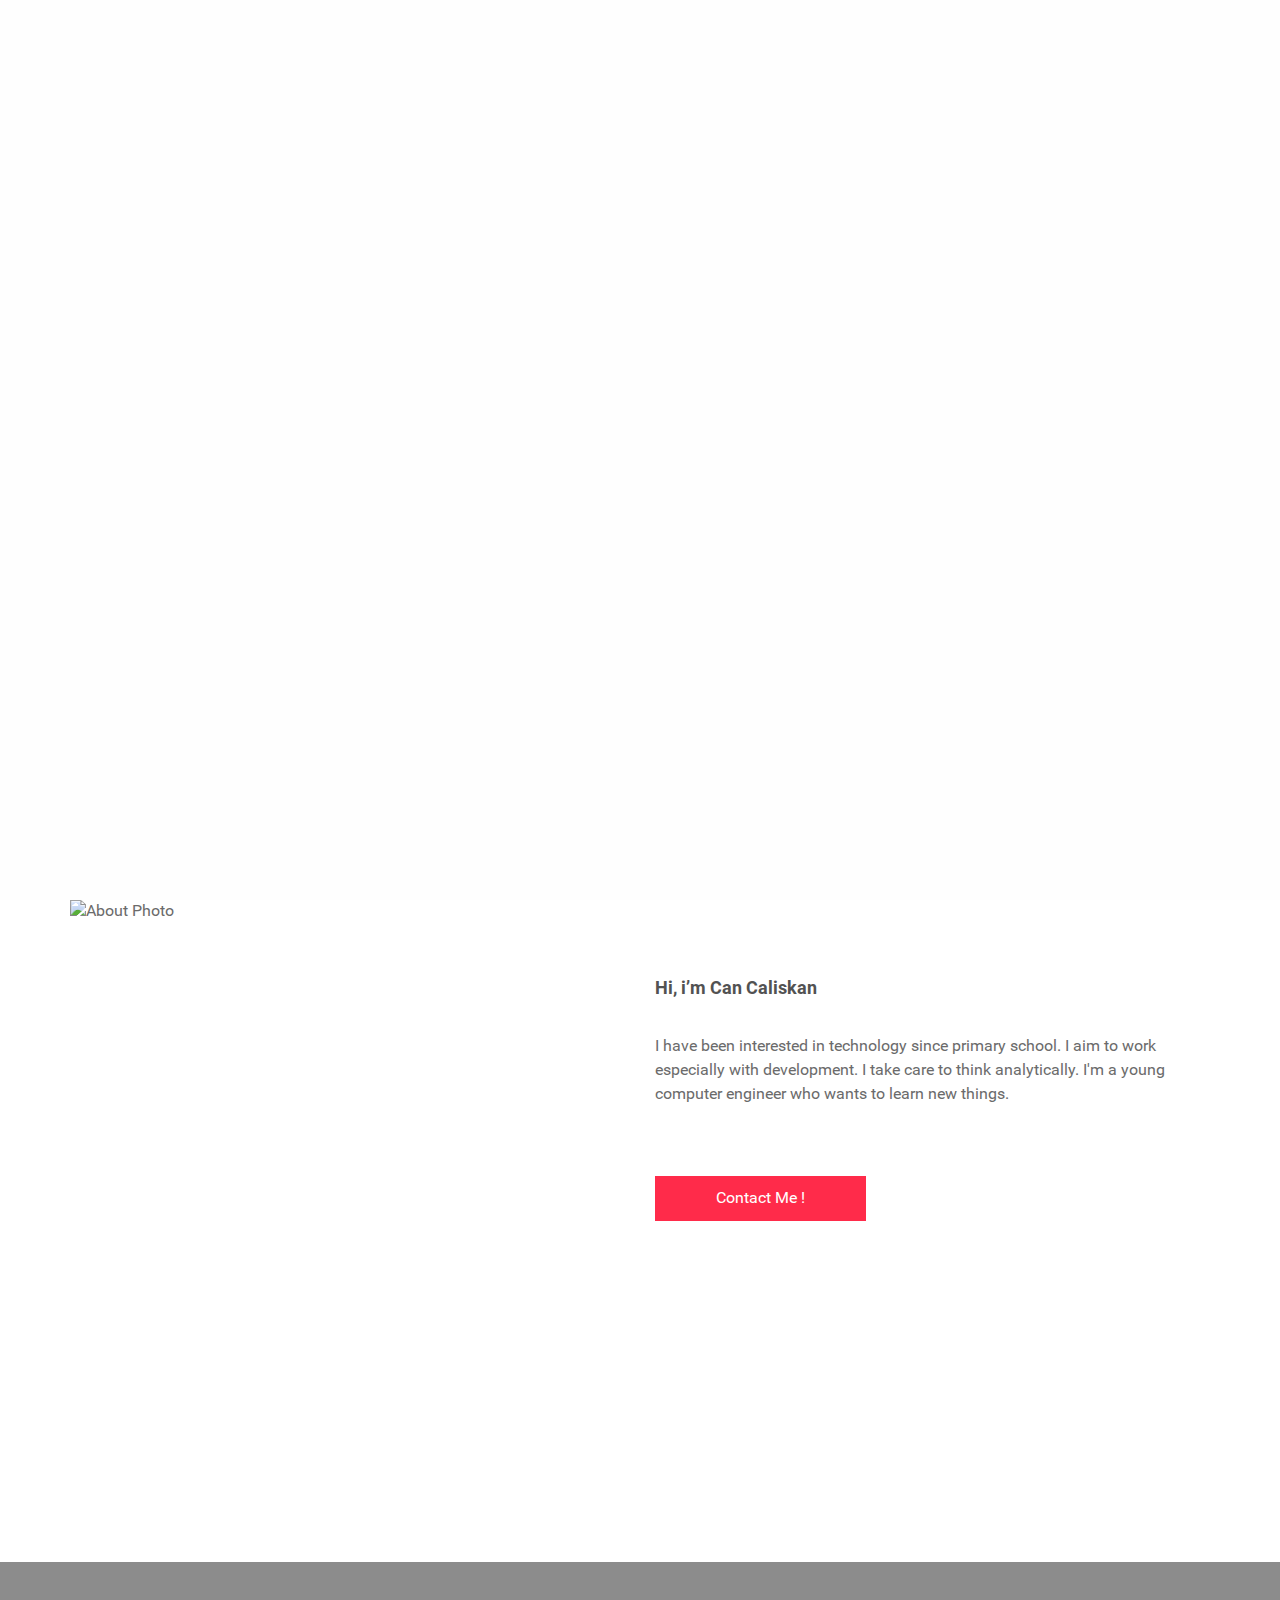
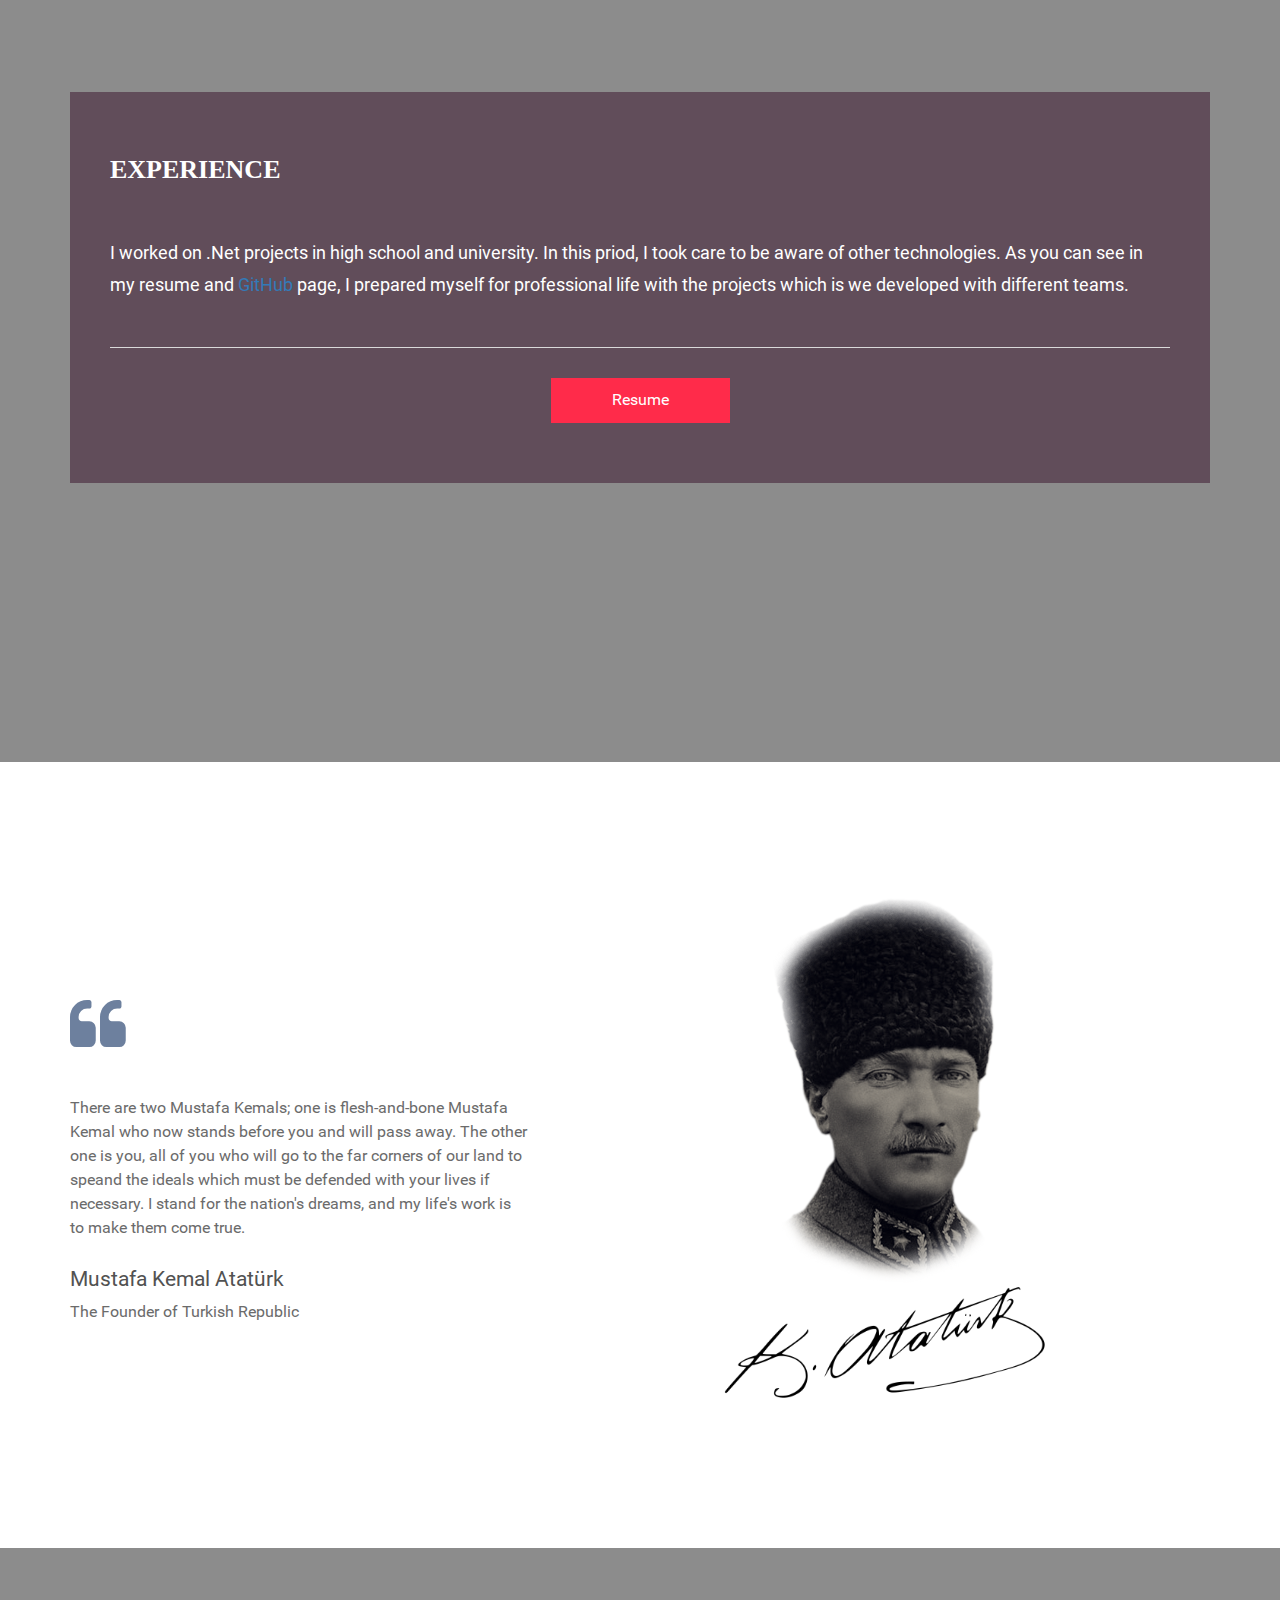
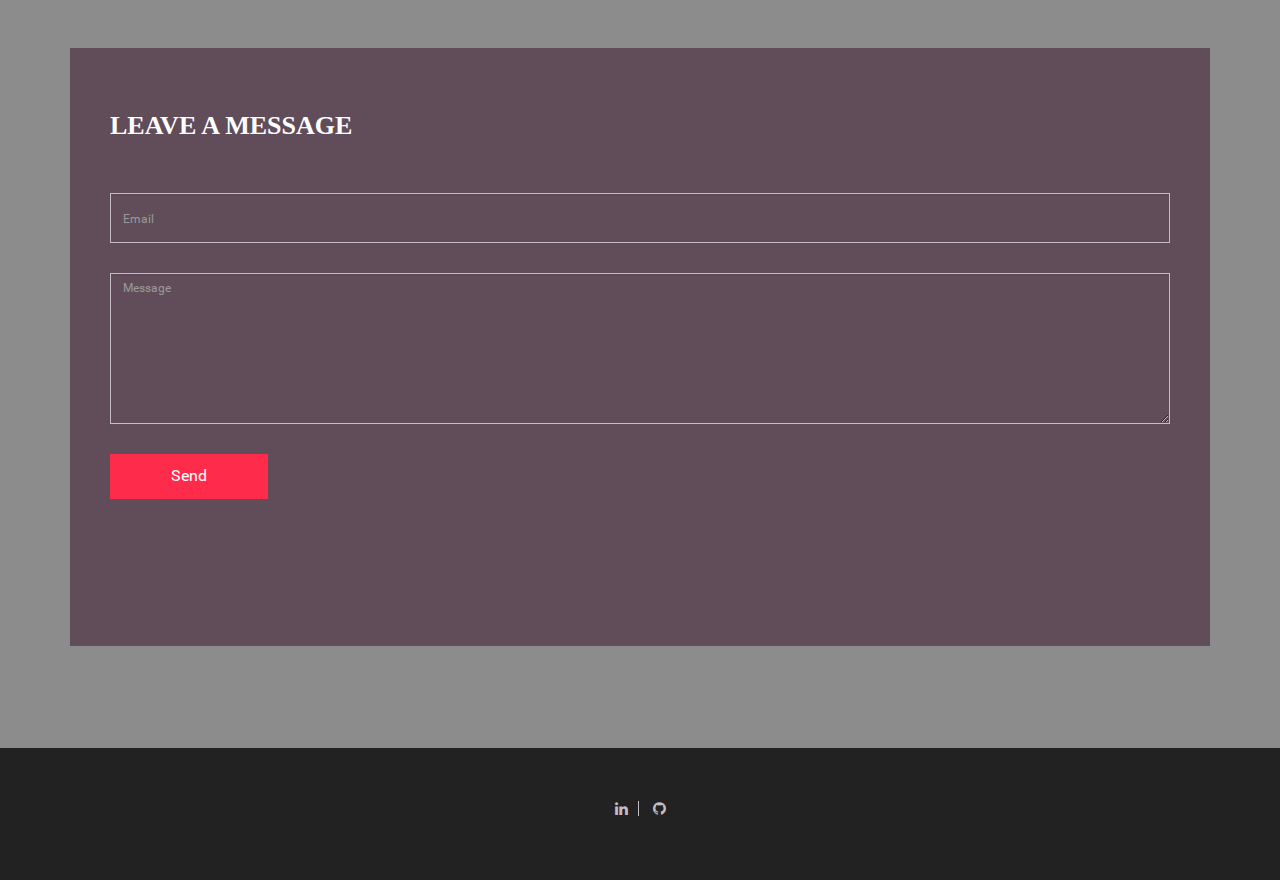
==== docs/index.html @ 4830e594 "docs file uploaded" ====
<!doctype html>
<!--[if lt IE 7]>      <html class="no-js lt-ie9 lt-ie8 lt-ie7" lang=""> <![endif]-->
<!--[if IE 7]>         <html class="no-js lt-ie9 lt-ie8" lang=""> <![endif]-->
<!--[if IE 8]>         <html class="no-js lt-ie9" lang=""> <![endif]-->
<!--[if gt IE 8]><!--> <html class="no-js" lang=""> <!--<![endif]-->
    <head>
        <meta charset="utf-8">
        <meta http-equiv="X-UA-Compatible" content="IE=edge,chrome=1">
        <title>Can Çalışkan</title>
        <meta name="description" content="">
        <meta name="viewport" content="width=device-width, initial-scale=1">
        <link rel="apple-touch-icon" href="apple-touch-icon.png">

        <link rel="stylesheet" href="assets/css/bootstrap.min.css">


        <!--For Plugins external css-->
        <link rel="stylesheet" href="assets/css/plugins.css" />
        <link rel="stylesheet" href="assets/css/roboto-railway-webfont.css" />
        <link rel="stylesheet" href="assets/css/linearicons-web-font.css" />
        <link rel="stylesheet" href="assets/css/magnific-popup.css">

        <!--Theme custom css -->
        <link rel="stylesheet" href="assets/css/style.css">

        <!--Theme Responsive css-->
        <link rel="stylesheet" href="assets/css/responsive.css" />

        <script src="assets/js/vendor/modernizr-2.8.3-respond-1.4.2.min.js"></script>
    </head>
    <body>

		<div class='preloader'><div class='loaded'>&nbsp;</div></div>


        <nav id="main-nav">
            <ul>
                <li><a href="#home"><span>Home</span></a></li>
                <li><a href="#about"><span>About Me</span></a></li>
                <li><a href="#experience"><span>Experience</span></a></li>
                <li><a href="#contact"><span>Contact</span></a></li>
                
            </ul>
            <a href="#0" class="cd-close-menu">Close<span></span></a>
        </nav>

        <!--Home page style-->
        <header id="home" class="home home-main-content">
            <div class="overlay sections">
                <div class="container text-center">
                    <div class="row">
                        <div class="div-menu">
                            <header class="cd-header">
                                
                                <a class="cd-menu-trigger" href="#main-nav"><span></span></a>
                            </header>
                        </div>


                        <div class="home-wrapper">
                            <div class="col-md-6 col-md-offset-3 col-sm-12 col-xs-12">
                                <div class="home-content">
                                    <h1>Can Çalışkan</h1>
                                    <p>{ Junior Software Developer }</p>
                                </div>
                            </div>
                        </div>
                    </div>
                </div>
            </div>
        </header>

        <!-- Sections -->
        <section id="about" class="sections3" style="height:762px">
            <div class="container">
                <!-- Example row of columns -->
                <div class="row">
                    <div class="about-wrapper">

                        <div class="col-md-6 col-sm-6 col-xs-12" >
                            <div class="about-photo">
                                <img src="assets/images/me.png" class="img-responsive center-block" style="max-width:100%;" alt="About Photo" />
                            </div>
                        </div>

                        <div class="col-md-6 col-sm-6 col-xs-12">
                            <div class="about-content text-left">
                                <h4>Hi, i’m Can Caliskan</h4>
                                <p>I have been interested in technology since primary school. I aim to work especially with development. I take care to think analytically. I'm a young computer engineer who wants to learn new things.</p>
                                <a href="mailto:cancaliskan@windowslive.com" class="btn btn-default">Contact Me !</a>
                            </div>
                        </div>

                    </div>
                </div>	
            </div> <!-- /container -->       
        </section>
		
        <!-- Sections -->
        <section id="experience" class="experience">
            <div class="overlay sections">
                <div class="container">
                    <div class="row">
                        <div class="experience-wrapper">
							<div class="col-md-12 col-sm-12 col-xs-12">
                                <div class="experience-content">

                                    <h4>Experience</h4>

                                    <div class="content-details content-border">
                                        <h5>I worked on
										.Net projects in high school and university. In this priod, I took care to be aware of other
										technologies. As you can see in my resume and <a href="https://github.com/cancaliskan"><span>GitHub</span></a> page, I prepared myself for professional life with the projects which
										is we developed with different teams.</h5>
                                    </div>

								   <div class="content-details text-left" style="text-align:center;">
										<a href="assets\cv\cv.pdf" download class="btn btn-default">Resume</a>
								   </div>

								</div>
							</div>	
                    </div>
                </div>
            </div>       
        </section>

        <!-- Sections -->
        <section id="testimonial" class="blackbg">
            <div class="container">
                <!-- Example row of columns -->
                <div class="row">
                    <div class="testimonial-wrapper sections4">

                        <div class="col-md-5 col-sm-6 col-xs-12">
                            <div class="testimonial-content text-left" style="margin-top:50%">
                                <div class="testimonial-quote">
                                    <i class="fa fa-quote-left"></i>
									<p>There are two Mustafa Kemals; one is flesh-and-bone Mustafa Kemal who now stands before you and will pass away. The other one is you, all of you who will go to the far corners of our land to speand the ideals which must be defended with your lives if necessary. I stand for the nation's dreams, and my life's work is to make them come true.</p>
								</div>
								<br>
                                <div class="regards-by">
                                    <h5>Mustafa Kemal Atatürk</h5>
                                    <p>The Founder of Turkish Republic</p>
                                </div>
                            </div>
                        </div>

                        <div class="col-md-7 col-sm-6 col-xs-12">
                            <div class="profile-photo" style="margin-top:20%">
                                <img src="assets/images/ataturk.png" alt="testimonial" class="img-responsive center-block" />
								<img src="assets/images/signature.png" alt="Signature" class="img-responsive center-block" style="max-width:50%;" />
                            </div>
                        </div>

                    </div> 
                </div>
            </div> <!-- /container -->       
        </section>

        <!-- Sections -->
        <section id="contact" class="contact">
            <div class="overlay sections">
                <div class="container">
                    <div class="row">
                        <div class="contact-wrapper">

                            <div class="col-md-12 col-sm-12 col-xs-12">
                                <div class="contact-area">

                                    <h4>Leave a message</h4>
<form method="POST" action="https://formspree.io/cancaliskan@windowslive.com">
<div class="form-group">
	<input type="email" class="form-control" name="email" placeholder="Email" required>
</div>
<div class="form-group">
  <textarea name="message" class="form-control" rows="6" placeholder="Message" required></textarea>
</div>
  <button type="submit" class="btn btn-default">Send</button>
</form>

                                </div>
                            </div>
                        </div>	
                    </div>
                </div>
            </div>       
        </section>


        <!--Footer-->
        <footer id="footer" class="footer">
            <div class="container text-center">
                <div class="row">
                    <div class="col-md-6 col-md-offset-3 col-sm-12 col-xs-12">
                        <div class="main-footer">

                            <div class="social">
                                <a href="https://www.linkedin.com/in/canclskn/"><i class="fa fa-linkedin"></i></a>
								<a href="https://github.com/cancaliskan"><i class="fa dribbble fa-github"></i></a>
                            </div>
                        </div>
                    </div>
                </div>
            </div>

        </footer>


        <script src="assets/js/vendor/jquery-1.11.2.min.js"></script>
        <script src="assets/js/vendor/bootstrap.min.js"></script>

        <script src="assets/js/plugins.js"></script>
        <script src="assets/js/jquery.magnific-popup.js"></script>
        <script src="assets/js/modernizr.js"></script>

        <script src="assets/js/main.js"></script>
    </body>
</html>
---- docs/assets/css/plugins.css ----
//Animate CSS

@charset "UTF-8";.animated{-webkit-animation-duration:1s;animation-duration:1s;-webkit-animation-fill-mode:both;animation-fill-mode:both}.animated.hinge{-webkit-animation-duration:2s;animation-duration:2s}@-webkit-keyframes bounce{0%,20%,50%,80%,100%{-webkit-transform:translateY(0);transform:translateY(0)}40%{-webkit-transform:translateY(-30px);transform:translateY(-30px)}60%{-webkit-transform:translateY(-15px);transform:translateY(-15px)}}@keyframes bounce{0%,20%,50%,80%,100%{-webkit-transform:translateY(0);-ms-transform:translateY(0);transform:translateY(0)}40%{-webkit-transform:translateY(-30px);-ms-transform:translateY(-30px);transform:translateY(-30px)}60%{-webkit-transform:translateY(-15px);-ms-transform:translateY(-15px);transform:translateY(-15px)}}.bounce{-webkit-animation-name:bounce;animation-name:bounce}@-webkit-keyframes flash{0%,50%,100%{opacity:1}25%,75%{opacity:0}}@keyframes flash{0%,50%,100%{opacity:1}25%,75%{opacity:0}}.flash{-webkit-animation-name:flash;animation-name:flash}@-webkit-keyframes pulse{0%{-webkit-transform:scale(1);transform:scale(1)}50%{-webkit-transform:scale(1.1);transform:scale(1.1)}100%{-webkit-transform:scale(1);transform:scale(1)}}@keyframes pulse{0%{-webkit-transform:scale(1);-ms-transform:scale(1);transform:scale(1)}50%{-webkit-transform:scale(1.1);-ms-transform:scale(1.1);transform:scale(1.1)}100%{-webkit-transform:scale(1);-ms-transform:scale(1);transform:scale(1)}}.pulse{-webkit-animation-name:pulse;animation-name:pulse}@-webkit-keyframes shake{0%,100%{-webkit-transform:translateX(0);transform:translateX(0)}10%,30%,50%,70%,90%{-webkit-transform:translateX(-10px);transform:translateX(-10px)}20%,40%,60%,80%{-webkit-transform:translateX(10px);transform:translateX(10px)}}@keyframes shake{0%,100%{-webkit-transform:translateX(0);-ms-transform:translateX(0);transform:translateX(0)}10%,30%,50%,70%,90%{-webkit-transform:translateX(-10px);-ms-transform:translateX(-10px);transform:translateX(-10px)}20%,40%,60%,80%{-webkit-transform:translateX(10px);-ms-transform:translateX(10px);transform:translateX(10px)}}.shake{-webkit-animation-name:shake;animation-name:shake}@-webkit-keyframes swing{20%{-webkit-transform:rotate(15deg);transform:rotate(15deg)}40%{-webkit-transform:rotate(-10deg);transform:rotate(-10deg)}60%{-webkit-transform:rotate(5deg);transform:rotate(5deg)}80%{-webkit-transform:rotate(-5deg);transform:rotate(-5deg)}100%{-webkit-transform:rotate(0);transform:rotate(0)}}@keyframes swing{20%{-webkit-transform:rotate(15deg);-ms-transform:rotate(15deg);transform:rotate(15deg)}40%{-webkit-transform:rotate(-10deg);-ms-transform:rotate(-10deg);transform:rotate(-10deg)}60%{-webkit-transform:rotate(5deg);-ms-transform:rotate(5deg);transform:rotate(5deg)}80%{-webkit-transform:rotate(-5deg);-ms-transform:rotate(-5deg);transform:rotate(-5deg)}100%{-webkit-transform:rotate(0);-ms-transform:rotate(0);transform:rotate(0)}}.swing{-webkit-transform-origin:top center;-ms-transform-origin:top center;transform-origin:top center;-webkit-animation-name:swing;animation-name:swing}@-webkit-keyframes tada{0%{-webkit-transform:scale(1);transform:scale(1)}10%,20%{-webkit-transform:scale(.9)rotate(-3deg);transform:scale(.9)rotate(-3deg)}30%,50%,70%,90%{-webkit-transform:scale(1.1)rotate(3deg);transform:scale(1.1)rotate(3deg)}40%,60%,80%{-webkit-transform:scale(1.1)rotate(-3deg);transform:scale(1.1)rotate(-3deg)}100%{-webkit-transform:scale(1)rotate(0);transform:scale(1)rotate(0)}}@keyframes tada{0%{-webkit-transform:scale(1);-ms-transform:scale(1);transform:scale(1)}10%,20%{-webkit-transform:scale(.9)rotate(-3deg);-ms-transform:scale(.9)rotate(-3deg);transform:scale(.9)rotate(-3deg)}30%,50%,70%,90%{-webkit-transform:scale(1.1)rotate(3deg);-ms-transform:scale(1.1)rotate(3deg);transform:scale(1.1)rotate(3deg)}40%,60%,80%{-webkit-transform:scale(1.1)rotate(-3deg);-ms-transform:scale(1.1)rotate(-3deg);transform:scale(1.1)rotate(-3deg)}100%{-webkit-transform:scale(1)rotate(0);-ms-transform:scale(1)rotate(0);transform:scale(1)rotate(0)}}.tada{-webkit-animation-name:tada;animation-name:tada}@-webkit-keyframes wobble{0%{-webkit-transform:translateX(0%);transform:translateX(0%)}15%{-webkit-transform:translateX(-25%)rotate(-5deg);transform:translateX(-25%)rotate(-5deg)}30%{-webkit-transform:translateX(20%)rotate(3deg);transform:translateX(20%)rotate(3deg)}45%{-webkit-transform:translateX(-15%)rotate(-3deg);transform:translateX(-15%)rotate(-3deg)}60%{-webkit-transform:translateX(10%)rotate(2deg);transform:translateX(10%)rotate(2deg)}75%{-webkit-transform:translateX(-5%)rotate(-1deg);transform:translateX(-5%)rotate(-1deg)}100%{-webkit-transform:translateX(0%);transform:translateX(0%)}}@keyframes wobble{0%{-webkit-transform:translateX(0%);-ms-transform:translateX(0%);transform:translateX(0%)}15%{-webkit-transform:translateX(-25%)rotate(-5deg);-ms-transform:translateX(-25%)rotate(-5deg);transform:translateX(-25%)rotate(-5deg)}30%{-webkit-transform:translateX(20%)rotate(3deg);-ms-transform:translateX(20%)rotate(3deg);transform:translateX(20%)rotate(3deg)}45%{-webkit-transform:translateX(-15%)rotate(-3deg);-ms-transform:translateX(-15%)rotate(-3deg);transform:translateX(-15%)rotate(-3deg)}60%{-webkit-transform:translateX(10%)rotate(2deg);-ms-transform:translateX(10%)rotate(2deg);transform:translateX(10%)rotate(2deg)}75%{-webkit-transform:translateX(-5%)rotate(-1deg);-ms-transform:translateX(-5%)rotate(-1deg);transform:translateX(-5%)rotate(-1deg)}100%{-webkit-transform:translateX(0%);-ms-transform:translateX(0%);transform:translateX(0%)}}.wobble{-webkit-animation-name:wobble;animation-name:wobble}@-webkit-keyframes bounceIn{0%{opacity:0;-webkit-transform:scale(.3);transform:scale(.3)}50%{opacity:1;-webkit-transform:scale(1.05);transform:scale(1.05)}70%{-webkit-transform:scale(.9);transform:scale(.9)}100%{-webkit-transform:scale(1);transform:scale(1)}}@keyframes bounceIn{0%{opacity:0;-webkit-transform:scale(.3);-ms-transform:scale(.3);transform:scale(.3)}50%{opacity:1;-webkit-transform:scale(1.05);-ms-transform:scale(1.05);transform:scale(1.05)}70%{-webkit-transform:scale(.9);-ms-transform:scale(.9);transform:scale(.9)}100%{-webkit-transform:scale(1);-ms-transform:scale(1);transform:scale(1)}}.bounceIn{-webkit-animation-name:bounceIn;animation-name:bounceIn}@-webkit-keyframes bounceInDown{0%{opacity:0;-webkit-transform:translateY(-2000px);transform:translateY(-2000px)}60%{opacity:1;-webkit-transform:translateY(30px);transform:translateY(30px)}80%{-webkit-transform:translateY(-10px);transform:translateY(-10px)}100%{-webkit-transform:translateY(0);transform:translateY(0)}}@keyframes bounceInDown{0%{opacity:0;-webkit-transform:translateY(-2000px);-ms-transform:translateY(-2000px);transform:translateY(-2000px)}60%{opacity:1;-webkit-transform:translateY(30px);-ms-transform:translateY(30px);transform:translateY(30px)}80%{-webkit-transform:translateY(-10px);-ms-transform:translateY(-10px);transform:translateY(-10px)}100%{-webkit-transform:translateY(0);-ms-transform:translateY(0);transform:translateY(0)}}.bounceInDown{-webkit-animation-name:bounceInDown;animation-name:bounceInDown}@-webkit-keyframes bounceInLeft{0%{opacity:0;-webkit-transform:translateX(-2000px);transform:translateX(-2000px)}60%{opacity:1;-webkit-transform:translateX(30px);transform:translateX(30px)}80%{-webkit-transform:translateX(-10px);transform:translateX(-10px)}100%{-webkit-transform:translateX(0);transform:translateX(0)}}@keyframes bounceInLeft{0%{opacity:0;-webkit-transform:translateX(-2000px);-ms-transform:translateX(-2000px);transform:translateX(-2000px)}60%{opacity:1;-webkit-transform:translateX(30px);-ms-transform:translateX(30px);transform:translateX(30px)}80%{-webkit-transform:translateX(-10px);-ms-transform:translateX(-10px);transform:translateX(-10px)}100%{-webkit-transform:translateX(0);-ms-transform:translateX(0);transform:translateX(0)}}.bounceInLeft{-webkit-animation-name:bounceInLeft;animation-name:bounceInLeft}@-webkit-keyframes bounceInRight{0%{opacity:0;-webkit-transform:translateX(2000px);transform:translateX(2000px)}60%{opacity:1;-webkit-transform:translateX(-30px);transform:translateX(-30px)}80%{-webkit-transform:translateX(10px);transform:translateX(10px)}100%{-webkit-transform:translateX(0);transform:translateX(0)}}@keyframes bounceInRight{0%{opacity:0;-webkit-transform:translateX(2000px);-ms-transform:translateX(2000px);transform:translateX(2000px)}60%{opacity:1;-webkit-transform:translateX(-30px);-ms-transform:translateX(-30px);transform:translateX(-30px)}80%{-webkit-transform:translateX(10px);-ms-transform:translateX(10px);transform:translateX(10px)}100%{-webkit-transform:translateX(0);-ms-transform:translateX(0);transform:translateX(0)}}.bounceInRight{-webkit-animation-name:bounceInRight;animation-name:bounceInRight}@-webkit-keyframes bounceInUp{0%{opacity:0;-webkit-transform:translateY(2000px);transform:translateY(2000px)}60%{opacity:1;-webkit-transform:translateY(-30px);transform:translateY(-30px)}80%{-webkit-transform:translateY(10px);transform:translateY(10px)}100%{-webkit-transform:translateY(0);transform:translateY(0)}}@keyframes bounceInUp{0%{opacity:0;-webkit-transform:translateY(2000px);-ms-transform:translateY(2000px);transform:translateY(2000px)}60%{opacity:1;-webkit-transform:translateY(-30px);-ms-transform:translateY(-30px);transform:translateY(-30px)}80%{-webkit-transform:translateY(10px);-ms-transform:translateY(10px);transform:translateY(10px)}100%{-webkit-transform:translateY(0);-ms-transform:translateY(0);transform:translateY(0)}}.bounceInUp{-webkit-animation-name:bounceInUp;animation-name:bounceInUp}@-webkit-keyframes bounceOut{0%{-webkit-transform:scale(1);transform:scale(1)}25%{-webkit-transform:scale(.95);transform:scale(.95)}50%{opacity:1;-webkit-transform:scale(1.1);transform:scale(1.1)}100%{opacity:0;-webkit-transform:scale(.3);transform:scale(.3)}}@keyframes bounceOut{0%{-webkit-transform:scale(1);-ms-transform:scale(1);transform:scale(1)}25%{-webkit-transform:scale(.95);-ms-transform:scale(.95);transform:scale(.95)}50%{opacity:1;-webkit-transform:scale(1.1);-ms-transform:scale(1.1);transform:scale(1.1)}100%{opacity:0;-webkit-transform:scale(.3);-ms-transform:scale(.3);transform:scale(.3)}}.bounceOut{-webkit-animation-name:bounceOut;animation-name:bounceOut}@-webkit-keyframes bounceOutDown{0%{-webkit-transform:translateY(0);transform:translateY(0)}20%{opacity:1;-webkit-transform:translateY(-20px);transform:translateY(-20px)}100%{opacity:0;-webkit-transform:translateY(2000px);transform:translateY(2000px)}}@keyframes bounceOutDown{0%{-webkit-transform:translateY(0);-ms-transform:translateY(0);transform:translateY(0)}20%{opacity:1;-webkit-transform:translateY(-20px);-ms-transform:translateY(-20px);transform:translateY(-20px)}100%{opacity:0;-webkit-transform:translateY(2000px);-ms-transform:translateY(2000px);transform:translateY(2000px)}}.bounceOutDown{-webkit-animation-name:bounceOutDown;animation-name:bounceOutDown}@-webkit-keyframes bounceOutLeft{0%{-webkit-transform:translateX(0);transform:translateX(0)}20%{opacity:1;-webkit-transform:translateX(20px);transform:translateX(20px)}100%{opacity:0;-webkit-transform:translateX(-2000px);transform:translateX(-2000px)}}@keyframes bounceOutLeft{0%{-webkit-transform:translateX(0);-ms-transform:translateX(0);transform:translateX(0)}20%{opacity:1;-webkit-transform:translateX(20px);-ms-transform:translateX(20px);transform:translateX(20px)}100%{opacity:0;-webkit-transform:translateX(-2000px);-ms-transform:translateX(-2000px);transform:translateX(-2000px)}}.bounceOutLeft{-webkit-animation-name:bounceOutLeft;animation-name:bounceOutLeft}@-webkit-keyframes bounceOutRight{0%{-webkit-transform:translateX(0);transform:translateX(0)}20%{opacity:1;-webkit-transform:translateX(-20px);transform:translateX(-20px)}100%{opacity:0;-webkit-transform:translateX(2000px);transform:translateX(2000px)}}@keyframes bounceOutRight{0%{-webkit-transform:translateX(0);-ms-transform:translateX(0);transform:translateX(0)}20%{opacity:1;-webkit-transform:translateX(-20px);-ms-transform:translateX(-20px);transform:translateX(-20px)}100%{opacity:0;-webkit-transform:translateX(2000px);-ms-transform:translateX(2000px);transform:translateX(2000px)}}.bounceOutRight{-webkit-animation-name:bounceOutRight;animation-name:bounceOutRight}@-webkit-keyframes bounceOutUp{0%{-webkit-transform:translateY(0);transform:translateY(0)}20%{opacity:1;-webkit-transform:translateY(20px);transform:translateY(20px)}100%{opacity:0;-webkit-transform:translateY(-2000px);transform:translateY(-2000px)}}@keyframes bounceOutUp{0%{-webkit-transform:translateY(0);-ms-transform:translateY(0);transform:translateY(0)}20%{opacity:1;-webkit-transform:translateY(20px);-ms-transform:translateY(20px);transform:translateY(20px)}100%{opacity:0;-webkit-transform:translateY(-2000px);-ms-transform:translateY(-2000px);transform:translateY(-2000px)}}.bounceOutUp{-webkit-animation-name:bounceOutUp;animation-name:bounceOutUp}@-webkit-keyframes fadeIn{0%{opacity:0}100%{opacity:1}}@keyframes fadeIn{0%{opacity:0}100%{opacity:1}}.fadeIn{-webkit-animation-name:fadeIn;animation-name:fadeIn}@-webkit-keyframes fadeInDown{0%{opacity:0;-webkit-transform:translateY(-20px);transform:translateY(-20px)}100%{opacity:1;-webkit-transform:translateY(0);transform:translateY(0)}}@keyframes fadeInDown{0%{opacity:0;-webkit-transform:translateY(-20px);-ms-transform:translateY(-20px);transform:translateY(-20px)}100%{opacity:1;-webkit-transform:translateY(0);-ms-transform:translateY(0);transform:translateY(0)}}.fadeInDown{-webkit-animation-name:fadeInDown;animation-name:fadeInDown}@-webkit-keyframes fadeInDownBig{0%{opacity:0;-webkit-transform:translateY(-2000px);transform:translateY(-2000px)}100%{opacity:1;-webkit-transform:translateY(0);transform:translateY(0)}}@keyframes fadeInDownBig{0%{opacity:0;-webkit-transform:translateY(-2000px);-ms-transform:translateY(-2000px);transform:translateY(-2000px)}100%{opacity:1;-webkit-transform:translateY(0);-ms-transform:translateY(0);transform:translateY(0)}}.fadeInDownBig{-webkit-animation-name:fadeInDownBig;animation-name:fadeInDownBig}@-webkit-keyframes fadeInLeft{0%{opacity:0;-webkit-transform:translateX(-20px);transform:translateX(-20px)}100%{opacity:1;-webkit-transform:translateX(0);transform:translateX(0)}}@keyframes fadeInLeft{0%{opacity:0;-webkit-transform:translateX(-20px);-ms-transform:translateX(-20px);transform:translateX(-20px)}100%{opacity:1;-webkit-transform:translateX(0);-ms-transform:translateX(0);transform:translateX(0)}}.fadeInLeft{-webkit-animation-name:fadeInLeft;animation-name:fadeInLeft}@-webkit-keyframes fadeInLeftBig{0%{opacity:0;-webkit-transform:translateX(-2000px);transform:translateX(-2000px)}100%{opacity:1;-webkit-transform:translateX(0);transform:translateX(0)}}@keyframes fadeInLeftBig{0%{opacity:0;-webkit-transform:translateX(-2000px);-ms-transform:translateX(-2000px);transform:translateX(-2000px)}100%{opacity:1;-webkit-transform:translateX(0);-ms-transform:translateX(0);transform:translateX(0)}}.fadeInLeftBig{-webkit-animation-name:fadeInLeftBig;animation-name:fadeInLeftBig}@-webkit-keyframes fadeInRight{0%{opacity:0;-webkit-transform:translateX(20px);transform:translateX(20px)}100%{opacity:1;-webkit-transform:translateX(0);transform:translateX(0)}}@keyframes fadeInRight{0%{opacity:0;-webkit-transform:translateX(20px);-ms-transform:translateX(20px);transform:translateX(20px)}100%{opacity:1;-webkit-transform:translateX(0);-ms-transform:translateX(0);transform:translateX(0)}}.fadeInRight{-webkit-animation-name:fadeInRight;animation-name:fadeInRight}@-webkit-keyframes fadeInRightBig{0%{opacity:0;-webkit-transform:translateX(2000px);transform:translateX(2000px)}100%{opacity:1;-webkit-transform:translateX(0);transform:translateX(0)}}@keyframes fadeInRightBig{0%{opacity:0;-webkit-transform:translateX(2000px);-ms-transform:translateX(2000px);transform:translateX(2000px)}100%{opacity:1;-webkit-transform:translateX(0);-ms-transform:translateX(0);transform:translateX(0)}}.fadeInRightBig{-webkit-animation-name:fadeInRightBig;animation-name:fadeInRightBig}@-webkit-keyframes fadeInUp{0%{opacity:0;-webkit-transform:translateY(20px);transform:translateY(20px)}100%{opacity:1;-webkit-transform:translateY(0);transform:translateY(0)}}@keyframes fadeInUp{0%{opacity:0;-webkit-transform:translateY(20px);-ms-transform:translateY(20px);transform:translateY(20px)}100%{opacity:1;-webkit-transform:translateY(0);-ms-transform:translateY(0);transform:translateY(0)}}.fadeInUp{-webkit-animation-name:fadeInUp;animation-name:fadeInUp}@-webkit-keyframes fadeInUpBig{0%{opacity:0;-webkit-transform:translateY(2000px);transform:translateY(2000px)}100%{opacity:1;-webkit-transform:translateY(0);transform:translateY(0)}}@keyframes fadeInUpBig{0%{opacity:0;-webkit-transform:translateY(2000px);-ms-transform:translateY(2000px);transform:translateY(2000px)}100%{opacity:1;-webkit-transform:translateY(0);-ms-transform:translateY(0);transform:translateY(0)}}.fadeInUpBig{-webkit-animation-name:fadeInUpBig;animation-name:fadeInUpBig}@-webkit-keyframes fadeOut{0%{opacity:1}100%{opacity:0}}@keyframes fadeOut{0%{opacity:1}100%{opacity:0}}.fadeOut{-webkit-animation-name:fadeOut;animation-name:fadeOut}@-webkit-keyframes fadeOutDown{0%{opacity:1;-webkit-transform:translateY(0);transform:translateY(0)}100%{opacity:0;-webkit-transform:translateY(20px);transform:translateY(20px)}}@keyframes fadeOutDown{0%{opacity:1;-webkit-transform:translateY(0);-ms-transform:translateY(0);transform:translateY(0)}100%{opacity:0;-webkit-transform:translateY(20px);-ms-transform:translateY(20px);transform:translateY(20px)}}.fadeOutDown{-webkit-animation-name:fadeOutDown;animation-name:fadeOutDown}@-webkit-keyframes fadeOutDownBig{0%{opacity:1;-webkit-transform:translateY(0);transform:translateY(0)}100%{opacity:0;-webkit-transform:translateY(2000px);transform:translateY(2000px)}}@keyframes fadeOutDownBig{0%{opacity:1;-webkit-transform:translateY(0);-ms-transform:translateY(0);transform:translateY(0)}100%{opacity:0;-webkit-transform:translateY(2000px);-ms-transform:translateY(2000px);transform:translateY(2000px)}}.fadeOutDownBig{-webkit-animation-name:fadeOutDownBig;animation-name:fadeOutDownBig}@-webkit-keyframes fadeOutLeft{0%{opacity:1;-webkit-transform:translateX(0);transform:translateX(0)}100%{opacity:0;-webkit-transform:translateX(-20px);transform:translateX(-20px)}}@keyframes fadeOutLeft{0%{opacity:1;-webkit-transform:translateX(0);-ms-transform:translateX(0);transform:translateX(0)}100%{opacity:0;-webkit-transform:translateX(-20px);-ms-transform:translateX(-20px);transform:translateX(-20px)}}.fadeOutLeft{-webkit-animation-name:fadeOutLeft;animation-name:fadeOutLeft}@-webkit-keyframes fadeOutLeftBig{0%{opacity:1;-webkit-transform:translateX(0);transform:translateX(0)}100%{opacity:0;-webkit-transform:translateX(-2000px);transform:translateX(-2000px)}}@keyframes fadeOutLeftBig{0%{opacity:1;-webkit-transform:translateX(0);-ms-transform:translateX(0);transform:translateX(0)}100%{opacity:0;-webkit-transform:translateX(-2000px);-ms-transform:translateX(-2000px);transform:translateX(-2000px)}}.fadeOutLeftBig{-webkit-animation-name:fadeOutLeftBig;animation-name:fadeOutLeftBig}@-webkit-keyframes fadeOutRight{0%{opacity:1;-webkit-transform:translateX(0);transform:translateX(0)}100%{opacity:0;-webkit-transform:translateX(20px);transform:translateX(20px)}}@keyframes fadeOutRight{0%{opacity:1;-webkit-transform:translateX(0);-ms-transform:translateX(0);transform:translateX(0)}100%{opacity:0;-webkit-transform:translateX(20px);-ms-transform:translateX(20px);transform:translateX(20px)}}.fadeOutRight{-webkit-animation-name:fadeOutRight;animation-name:fadeOutRight}@-webkit-keyframes fadeOutRightBig{0%{opacity:1;-webkit-transform:translateX(0);transform:translateX(0)}100%{opacity:0;-webkit-transform:translateX(2000px);transform:translateX(2000px)}}@keyframes fadeOutRightBig{0%{opacity:1;-webkit-transform:translateX(0);-ms-transform:translateX(0);transform:translateX(0)}100%{opacity:0;-webkit-transform:translateX(2000px);-ms-transform:translateX(2000px);transform:translateX(2000px)}}.fadeOutRightBig{-webkit-animation-name:fadeOutRightBig;animation-name:fadeOutRightBig}@-webkit-keyframes fadeOutUp{0%{opacity:1;-webkit-transform:translateY(0);transform:translateY(0)}100%{opacity:0;-webkit-transform:translateY(-20px);transform:translateY(-20px)}}@keyframes fadeOutUp{0%{opacity:1;-webkit-transform:translateY(0);-ms-transform:translateY(0);transform:translateY(0)}100%{opacity:0;-webkit-transform:translateY(-20px);-ms-transform:translateY(-20px);transform:translateY(-20px)}}.fadeOutUp{-webkit-animation-name:fadeOutUp;animation-name:fadeOutUp}@-webkit-keyframes fadeOutUpBig{0%{opacity:1;-webkit-transform:translateY(0);transform:translateY(0)}100%{opacity:0;-webkit-transform:translateY(-2000px);transform:translateY(-2000px)}}@keyframes fadeOutUpBig{0%{opacity:1;-webkit-transform:translateY(0);-ms-transform:translateY(0);transform:translateY(0)}100%{opacity:0;-webkit-transform:translateY(-2000px);-ms-transform:translateY(-2000px);transform:translateY(-2000px)}}.fadeOutUpBig{-webkit-animation-name:fadeOutUpBig;animation-name:fadeOutUpBig}@-webkit-keyframes flip{0%{-webkit-transform:perspective(400px)translateZ(0)rotateY(0)scale(1);transform:perspective(400px)translateZ(0)rotateY(0)scale(1)}0%,40%{-webkit-animation-timing-function:ease-out;animation-timing-function:ease-out}40%{-webkit-transform:perspective(400px)translateZ(150px)rotateY(170deg)scale(1);transform:perspective(400px)translateZ(150px)rotateY(170deg)scale(1)}50%{-webkit-transform:perspective(400px)translateZ(150px)rotateY(190deg)scale(1);transform:perspective(400px)translateZ(150px)rotateY(190deg)scale(1);-webkit-animation-timing-function:ease-in;animation-timing-function:ease-in}80%{-webkit-transform:perspective(400px)translateZ(0)rotateY(360deg)scale(.95);transform:perspective(400px)translateZ(0)rotateY(360deg)scale(.95)}80%,100%{-webkit-animation-timing-function:ease-in;animation-timing-function:ease-in}100%{-webkit-transform:perspective(400px)translateZ(0)rotateY(360deg)scale(1);transform:perspective(400px)translateZ(0)rotateY(360deg)scale(1)}}@keyframes flip{0%{-webkit-transform:perspective(400px)translateZ(0)rotateY(0)scale(1);-ms-transform:perspective(400px)translateZ(0)rotateY(0)scale(1);transform:perspective(400px)translateZ(0)rotateY(0)scale(1)}0%,40%{-webkit-animation-timing-function:ease-out;animation-timing-function:ease-out}40%{-webkit-transform:perspective(400px)translateZ(150px)rotateY(170deg)scale(1);-ms-transform:perspective(400px)translateZ(150px)rotateY(170deg)scale(1);transform:perspective(400px)translateZ(150px)rotateY(170deg)scale(1)}50%{-webkit-transform:perspective(400px)translateZ(150px)rotateY(190deg)scale(1);-ms-transform:perspective(400px)translateZ(150px)rotateY(190deg)scale(1);transform:perspective(400px)translateZ(150px)rotateY(190deg)scale(1);-webkit-animation-timing-function:ease-in;animation-timing-function:ease-in}80%{-webkit-transform:perspective(400px)translateZ(0)rotateY(360deg)scale(.95);-ms-transform:perspective(400px)translateZ(0)rotateY(360deg)scale(.95);transform:perspective(400px)translateZ(0)rotateY(360deg)scale(.95)}80%,100%{-webkit-animation-timing-function:ease-in;animation-timing-function:ease-in}100%{-webkit-transform:perspective(400px)translateZ(0)rotateY(360deg)scale(1);-ms-transform:perspective(400px)translateZ(0)rotateY(360deg)scale(1);transform:perspective(400px)translateZ(0)rotateY(360deg)scale(1)}}.animated.flip{-webkit-backface-visibility:visible;-ms-backface-visibility:visible;backface-visibility:visible;-webkit-animation-name:flip;animation-name:flip}@-webkit-keyframes flipInX{0%{-webkit-transform:perspective(400px)rotateX(90deg);transform:perspective(400px)rotateX(90deg);opacity:0}40%{-webkit-transform:perspective(400px)rotateX(-10deg);transform:perspective(400px)rotateX(-10deg)}70%{-webkit-transform:perspective(400px)rotateX(10deg);transform:perspective(400px)rotateX(10deg)}100%{-webkit-transform:perspective(400px)rotateX(0);transform:perspective(400px)rotateX(0);opacity:1}}@keyframes flipInX{0%{-webkit-transform:perspective(400px)rotateX(90deg);-ms-transform:perspective(400px)rotateX(90deg);transform:perspective(400px)rotateX(90deg);opacity:0}40%{-webkit-transform:perspective(400px)rotateX(-10deg);-ms-transform:perspective(400px)rotateX(-10deg);transform:perspective(400px)rotateX(-10deg)}70%{-webkit-transform:perspective(400px)rotateX(10deg);-ms-transform:perspective(400px)rotateX(10deg);transform:perspective(400px)rotateX(10deg)}100%{-webkit-transform:perspective(400px)rotateX(0);-ms-transform:perspective(400px)rotateX(0);transform:perspective(400px)rotateX(0);opacity:1}}.flipInX{-webkit-backface-visibility:visible!important;-ms-backface-visibility:visible!important;backface-visibility:visible!important;-webkit-animation-name:flipInX;animation-name:flipInX}@-webkit-keyframes flipInY{0%{-webkit-transform:perspective(400px)rotateY(90deg);transform:perspective(400px)rotateY(90deg);opacity:0}40%{-webkit-transform:perspective(400px)rotateY(-10deg);transform:perspective(400px)rotateY(-10deg)}70%{-webkit-transform:perspective(400px)rotateY(10deg);transform:perspective(400px)rotateY(10deg)}100%{-webkit-transform:perspective(400px)rotateY(0);transform:perspective(400px)rotateY(0);opacity:1}}@keyframes flipInY{0%{-webkit-transform:perspective(400px)rotateY(90deg);-ms-transform:perspective(400px)rotateY(90deg);transform:perspective(400px)rotateY(90deg);opacity:0}40%{-webkit-transform:perspective(400px)rotateY(-10deg);-ms-transform:perspective(400px)rotateY(-10deg);transform:perspective(400px)rotateY(-10deg)}70%{-webkit-transform:perspective(400px)rotateY(10deg);-ms-transform:perspective(400px)rotateY(10deg);transform:perspective(400px)rotateY(10deg)}100%{-webkit-transform:perspective(400px)rotateY(0);-ms-transform:perspective(400px)rotateY(0);transform:perspective(400px)rotateY(0);opacity:1}}.flipInY{-webkit-backface-visibility:visible!important;-ms-backface-visibility:visible!important;backface-visibility:visible!important;-webkit-animation-name:flipInY;animation-name:flipInY}@-webkit-keyframes flipOutX{0%{-webkit-transform:perspective(400px)rotateX(0);transform:perspective(400px)rotateX(0);opacity:1}100%{-webkit-transform:perspective(400px)rotateX(90deg);transform:perspective(400px)rotateX(90deg);opacity:0}}@keyframes flipOutX{0%{-webkit-transform:perspective(400px)rotateX(0);-ms-transform:perspective(400px)rotateX(0);transform:perspective(400px)rotateX(0);opacity:1}100%{-webkit-transform:perspective(400px)rotateX(90deg);-ms-transform:perspective(400px)rotateX(90deg);transform:perspective(400px)rotateX(90deg);opacity:0}}.flipOutX{-webkit-animation-name:flipOutX;animation-name:flipOutX;-webkit-backface-visibility:visible!important;-ms-backface-visibility:visible!important;backface-visibility:visible!important}@-webkit-keyframes flipOutY{0%{-webkit-transform:perspective(400px)rotateY(0);transform:perspective(400px)rotateY(0);opacity:1}100%{-webkit-transform:perspective(400px)rotateY(90deg);transform:perspective(400px)rotateY(90deg);opacity:0}}@keyframes flipOutY{0%{-webkit-transform:perspective(400px)rotateY(0);-ms-transform:perspective(400px)rotateY(0);transform:perspective(400px)rotateY(0);opacity:1}100%{-webkit-transform:perspective(400px)rotateY(90deg);-ms-transform:perspective(400px)rotateY(90deg);transform:perspective(400px)rotateY(90deg);opacity:0}}.flipOutY{-webkit-backface-visibility:visible!important;-ms-backface-visibility:visible!important;backface-visibility:visible!important;-webkit-animation-name:flipOutY;animation-name:flipOutY}@-webkit-keyframes lightSpeedIn{0%{-webkit-transform:translateX(100%)skewX(-30deg);transform:translateX(100%)skewX(-30deg);opacity:0}60%{-webkit-transform:translateX(-20%)skewX(30deg);transform:translateX(-20%)skewX(30deg);opacity:1}80%{-webkit-transform:translateX(0%)skewX(-15deg);transform:translateX(0%)skewX(-15deg);opacity:1}100%{-webkit-transform:translateX(0%)skewX(0);transform:translateX(0%)skewX(0);opacity:1}}@keyframes lightSpeedIn{0%{-webkit-transform:translateX(100%)skewX(-30deg);-ms-transform:translateX(100%)skewX(-30deg);transform:translateX(100%)skewX(-30deg);opacity:0}60%{-webkit-transform:translateX(-20%)skewX(30deg);-ms-transform:translateX(-20%)skewX(30deg);transform:translateX(-20%)skewX(30deg);opacity:1}80%{-webkit-transform:translateX(0%)skewX(-15deg);-ms-transform:translateX(0%)skewX(-15deg);transform:translateX(0%)skewX(-15deg);opacity:1}100%{-webkit-transform:translateX(0%)skewX(0);-ms-transform:translateX(0%)skewX(0);transform:translateX(0%)skewX(0);opacity:1}}.lightSpeedIn{-webkit-animation-name:lightSpeedIn;animation-name:lightSpeedIn;-webkit-animation-timing-function:ease-out;animation-timing-function:ease-out}@-webkit-keyframes lightSpeedOut{0%{-webkit-transform:translateX(0%)skewX(0);transform:translateX(0%)skewX(0);opacity:1}100%{-webkit-transform:translateX(100%)skewX(-30deg);transform:translateX(100%)skewX(-30deg);opacity:0}}@keyframes lightSpeedOut{0%{-webkit-transform:translateX(0%)skewX(0);-ms-transform:translateX(0%)skewX(0);transform:translateX(0%)skewX(0);opacity:1}100%{-webkit-transform:translateX(100%)skewX(-30deg);-ms-transform:translateX(100%)skewX(-30deg);transform:translateX(100%)skewX(-30deg);opacity:0}}.lightSpeedOut{-webkit-animation-name:lightSpeedOut;animation-name:lightSpeedOut;-webkit-animation-timing-function:ease-in;animation-timing-function:ease-in}@-webkit-keyframes rotateIn{0%{-webkit-transform:rotate(-200deg);transform:rotate(-200deg);opacity:0}0%,100%{-webkit-transform-origin:center center;transform-origin:center center}100%{-webkit-transform:rotate(0);transform:rotate(0);opacity:1}}@keyframes rotateIn{0%{-webkit-transform:rotate(-200deg);-ms-transform:rotate(-200deg);transform:rotate(-200deg);opacity:0}0%,100%{-webkit-transform-origin:center center;-ms-transform-origin:center center;transform-origin:center center}100%{-webkit-transform:rotate(0);-ms-transform:rotate(0);transform:rotate(0);opacity:1}}.rotateIn{-webkit-animation-name:rotateIn;animation-name:rotateIn}@-webkit-keyframes rotateInDownLeft{0%{-webkit-transform:rotate(-90deg);transform:rotate(-90deg);opacity:0}0%,100%{-webkit-transform-origin:left bottom;transform-origin:left bottom}100%{-webkit-transform:rotate(0);transform:rotate(0);opacity:1}}@keyframes rotateInDownLeft{0%{-webkit-transform:rotate(-90deg);-ms-transform:rotate(-90deg);transform:rotate(-90deg);opacity:0}0%,100%{-webkit-transform-origin:left bottom;-ms-transform-origin:left bottom;transform-origin:left bottom}100%{-webkit-transform:rotate(0);-ms-transform:rotate(0);transform:rotate(0);opacity:1}}.rotateInDownLeft{-webkit-animation-name:rotateInDownLeft;animation-name:rotateInDownLeft}@-webkit-keyframes rotateInDownRight{0%{-webkit-transform:rotate(90deg);transform:rotate(90deg);opacity:0}0%,100%{-webkit-transform-origin:right bottom;transform-origin:right bottom}100%{-webkit-transform:rotate(0);transform:rotate(0);opacity:1}}@keyframes rotateInDownRight{0%{-webkit-transform:rotate(90deg);-ms-transform:rotate(90deg);transform:rotate(90deg);opacity:0}0%,100%{-webkit-transform-origin:right bottom;-ms-transform-origin:right bottom;transform-origin:right bottom}100%{-webkit-transform:rotate(0);-ms-transform:rotate(0);transform:rotate(0);opacity:1}}.rotateInDownRight{-webkit-animation-name:rotateInDownRight;animation-name:rotateInDownRight}@-webkit-keyframes rotateInUpLeft{0%{-webkit-transform:rotate(90deg);transform:rotate(90deg);opacity:0}0%,100%{-webkit-transform-origin:left bottom;transform-origin:left bottom}100%{-webkit-transform:rotate(0);transform:rotate(0);opacity:1}}@keyframes rotateInUpLeft{0%{-webkit-transform:rotate(90deg);-ms-transform:rotate(90deg);transform:rotate(90deg);opacity:0}0%,100%{-webkit-transform-origin:left bottom;-ms-transform-origin:left bottom;transform-origin:left bottom}100%{-webkit-transform:rotate(0);-ms-transform:rotate(0);transform:rotate(0);opacity:1}}.rotateInUpLeft{-webkit-animation-name:rotateInUpLeft;animation-name:rotateInUpLeft}@-webkit-keyframes rotateInUpRight{0%{-webkit-transform:rotate(-90deg);transform:rotate(-90deg);opacity:0}0%,100%{-webkit-transform-origin:right bottom;transform-origin:right bottom}100%{-webkit-transform:rotate(0);transform:rotate(0);opacity:1}}@keyframes rotateInUpRight{0%{-webkit-transform:rotate(-90deg);-ms-transform:rotate(-90deg);transform:rotate(-90deg);opacity:0}0%,100%{-webkit-transform-origin:right bottom;-ms-transform-origin:right bottom;transform-origin:right bottom}100%{-webkit-transform:rotate(0);-ms-transform:rotate(0);transform:rotate(0);opacity:1}}.rotateInUpRight{-webkit-animation-name:rotateInUpRight;animation-name:rotateInUpRight}@-webkit-keyframes rotateOut{0%{-webkit-transform:rotate(0);transform:rotate(0);opacity:1}0%,100%{-webkit-transform-origin:center center;transform-origin:center center}100%{-webkit-transform:rotate(200deg);transform:rotate(200deg);opacity:0}}@keyframes rotateOut{0%{-webkit-transform:rotate(0);-ms-transform:rotate(0);transform:rotate(0);opacity:1}0%,100%{-webkit-transform-origin:center center;-ms-transform-origin:center center;transform-origin:center center}100%{-webkit-transform:rotate(200deg);-ms-transform:rotate(200deg);transform:rotate(200deg);opacity:0}}.rotateOut{-webkit-animation-name:rotateOut;animation-name:rotateOut}@-webkit-keyframes rotateOutDownLeft{0%{-webkit-transform:rotate(0);transform:rotate(0);opacity:1}0%,100%{-webkit-transform-origin:left bottom;transform-origin:left bottom}100%{-webkit-transform:rotate(90deg);transform:rotate(90deg);opacity:0}}@keyframes rotateOutDownLeft{0%{-webkit-transform:rotate(0);-ms-transform:rotate(0);transform:rotate(0);opacity:1}0%,100%{-webkit-transform-origin:left bottom;-ms-transform-origin:left bottom;transform-origin:left bottom}100%{-webkit-transform:rotate(90deg);-ms-transform:rotate(90deg);transform:rotate(90deg);opacity:0}}.rotateOutDownLeft{-webkit-animation-name:rotateOutDownLeft;animation-name:rotateOutDownLeft}@-webkit-keyframes rotateOutDownRight{0%{-webkit-transform:rotate(0);transform:rotate(0);opacity:1}0%,100%{-webkit-transform-origin:right bottom;transform-origin:right bottom}100%{-webkit-transform:rotate(-90deg);transform:rotate(-90deg);opacity:0}}@keyframes rotateOutDownRight{0%{-webkit-transform:rotate(0);-ms-transform:rotate(0);transform:rotate(0);opacity:1}0%,100%{-webkit-transform-origin:right bottom;-ms-transform-origin:right bottom;transform-origin:right bottom}100%{-webkit-transform:rotate(-90deg);-ms-transform:rotate(-90deg);transform:rotate(-90deg);opacity:0}}.rotateOutDownRight{-webkit-animation-name:rotateOutDownRight;animation-name:rotateOutDownRight}@-webkit-keyframes rotateOutUpLeft{0%{-webkit-transform:rotate(0);transform:rotate(0);opacity:1}0%,100%{-webkit-transform-origin:left bottom;transform-origin:left bottom}100%{-webkit-transform:rotate(-90deg);transform:rotate(-90deg);opacity:0}}@keyframes rotateOutUpLeft{0%{-webkit-transform:rotate(0);-ms-transform:rotate(0);transform:rotate(0);opacity:1}0%,100%{-webkit-transform-origin:left bottom;-ms-transform-origin:left bottom;transform-origin:left bottom}100%{-webkit-transform:rotate(-90deg);-ms-transform:rotate(-90deg);transform:rotate(-90deg);opacity:0}}.rotateOutUpLeft{-webkit-animation-name:rotateOutUpLeft;animation-name:rotateOutUpLeft}@-webkit-keyframes rotateOutUpRight{0%{-webkit-transform:rotate(0);transform:rotate(0);opacity:1}0%,100%{-webkit-transform-origin:right bottom;transform-origin:right bottom}100%{-webkit-transform:rotate(90deg);transform:rotate(90deg);opacity:0}}@keyframes rotateOutUpRight{0%{-webkit-transform:rotate(0);-ms-transform:rotate(0);transform:rotate(0);opacity:1}0%,100%{-webkit-transform-origin:right bottom;-ms-transform-origin:right bottom;transform-origin:right bottom}100%{-webkit-transform:rotate(90deg);-ms-transform:rotate(90deg);transform:rotate(90deg);opacity:0}}.rotateOutUpRight{-webkit-animation-name:rotateOutUpRight;animation-name:rotateOutUpRight}@-webkit-keyframes slideInDown{0%{opacity:0;-webkit-transform:translateY(-2000px);transform:translateY(-2000px)}100%{-webkit-transform:translateY(0);transform:translateY(0)}}@keyframes slideInDown{0%{opacity:0;-webkit-transform:translateY(-2000px);-ms-transform:translateY(-2000px);transform:translateY(-2000px)}100%{-webkit-transform:translateY(0);-ms-transform:translateY(0);transform:translateY(0)}}.slideInDown{-webkit-animation-name:slideInDown;animation-name:slideInDown}@-webkit-keyframes slideInLeft{0%{opacity:0;-webkit-transform:translateX(-2000px);transform:translateX(-2000px)}100%{-webkit-transform:translateX(0);transform:translateX(0)}}@keyframes slideInLeft{0%{opacity:0;-webkit-transform:translateX(-2000px);-ms-transform:translateX(-2000px);transform:translateX(-2000px)}100%{-webkit-transform:translateX(0);-ms-transform:translateX(0);transform:translateX(0)}}.slideInLeft{-webkit-animation-name:slideInLeft;animation-name:slideInLeft}@-webkit-keyframes slideInRight{0%{opacity:0;-webkit-transform:translateX(2000px);transform:translateX(2000px)}100%{-webkit-transform:translateX(0);transform:translateX(0)}}@keyframes slideInRight{0%{opacity:0;-webkit-transform:translateX(2000px);-ms-transform:translateX(2000px);transform:translateX(2000px)}100%{-webkit-transform:translateX(0);-ms-transform:translateX(0);transform:translateX(0)}}.slideInRight{-webkit-animation-name:slideInRight;animation-name:slideInRight}@-webkit-keyframes slideOutLeft{0%{-webkit-transform:translateX(0);transform:translateX(0)}100%{opacity:0;-webkit-transform:translateX(-2000px);transform:translateX(-2000px)}}@keyframes slideOutLeft{0%{-webkit-transform:translateX(0);-ms-transform:translateX(0);transform:translateX(0)}100%{opacity:0;-webkit-transform:translateX(-2000px);-ms-transform:translateX(-2000px);transform:translateX(-2000px)}}.slideOutLeft{-webkit-animation-name:slideOutLeft;animation-name:slideOutLeft}@-webkit-keyframes slideOutRight{0%{-webkit-transform:translateX(0);transform:translateX(0)}100%{opacity:0;-webkit-transform:translateX(2000px);transform:translateX(2000px)}}@keyframes slideOutRight{0%{-webkit-transform:translateX(0);-ms-transform:translateX(0);transform:translateX(0)}100%{opacity:0;-webkit-transform:translateX(2000px);-ms-transform:translateX(2000px);transform:translateX(2000px)}}.slideOutRight{-webkit-animation-name:slideOutRight;animation-name:slideOutRight}@-webkit-keyframes slideOutUp{0%{-webkit-transform:translateY(0);transform:translateY(0)}100%{opacity:0;-webkit-transform:translateY(-2000px);transform:translateY(-2000px)}}@keyframes slideOutUp{0%{-webkit-transform:translateY(0);-ms-transform:translateY(0);transform:translateY(0)}100%{opacity:0;-webkit-transform:translateY(-2000px);-ms-transform:translateY(-2000px);transform:translateY(-2000px)}}.slideOutUp{-webkit-animation-name:slideOutUp;animation-name:slideOutUp}@-webkit-keyframes hinge{0%{-webkit-transform:rotate(0);transform:rotate(0)}0%,20%,60%{-webkit-transform-origin:top left;transform-origin:top left;-webkit-animation-timing-function:ease-in-out;animation-timing-function:ease-in-out}20%,60%{-webkit-transform:rotate(80deg);transform:rotate(80deg)}40%{-webkit-transform:rotate(60deg);transform:rotate(60deg)}40%,80%{-webkit-transform-origin:top left;transform-origin:top left;-webkit-animation-timing-function:ease-in-out;animation-timing-function:ease-in-out}80%{-webkit-transform:rotate(60deg)translateY(0);transform:rotate(60deg)translateY(0);opacity:1}100%{-webkit-transform:translateY(700px);transform:translateY(700px);opacity:0}}@keyframes hinge{0%{-webkit-transform:rotate(0);-ms-transform:rotate(0);transform:rotate(0)}0%,20%,60%{-webkit-transform-origin:top left;-ms-transform-origin:top left;transform-origin:top left;-webkit-animation-timing-function:ease-in-out;animation-timing-function:ease-in-out}20%,60%{-webkit-transform:rotate(80deg);-ms-transform:rotate(80deg);transform:rotate(80deg)}40%{-webkit-transform:rotate(60deg);-ms-transform:rotate(60deg);transform:rotate(60deg)}40%,80%{-webkit-transform-origin:top left;-ms-transform-origin:top left;transform-origin:top left;-webkit-animation-timing-function:ease-in-out;animation-timing-function:ease-in-out}80%{-webkit-transform:rotate(60deg)translateY(0);-ms-transform:rotate(60deg)translateY(0);transform:rotate(60deg)translateY(0);opacity:1}100%{-webkit-transform:translateY(700px);-ms-transform:translateY(700px);transform:translateY(700px);opacity:0}}.hinge{-webkit-animation-name:hinge;animation-name:hinge}@-webkit-keyframes rollIn{0%{opacity:0;-webkit-transform:translateX(-100%)rotate(-120deg);transform:translateX(-100%)rotate(-120deg)}100%{opacity:1;-webkit-transform:translateX(0)rotate(0);transform:translateX(0)rotate(0)}}@keyframes rollIn{0%{opacity:0;-webkit-transform:translateX(-100%)rotate(-120deg);-ms-transform:translateX(-100%)rotate(-120deg);transform:translateX(-100%)rotate(-120deg)}100%{opacity:1;-webkit-transform:translateX(0)rotate(0);-ms-transform:translateX(0)rotate(0);transform:translateX(0)rotate(0)}}.rollIn{-webkit-animation-name:rollIn;animation-name:rollIn}@-webkit-keyframes rollOut{0%{opacity:1;-webkit-transform:translateX(0)rotate(0);transform:translateX(0)rotate(0)}100%{opacity:0;-webkit-transform:translateX(100%)rotate(120deg);transform:translateX(100%)rotate(120deg)}}@keyframes rollOut{0%{opacity:1;-webkit-transform:translateX(0)rotate(0);-ms-transform:translateX(0)rotate(0);transform:translateX(0)rotate(0)}100%{opacity:0;-webkit-transform:translateX(100%)rotate(120deg);-ms-transform:translateX(100%)rotate(120deg);transform:translateX(100%)rotate(120deg)}}.rollOut{-webkit-animation-name:rollOut;animation-name:rollOut}


/*!
 *  Font Awesome 4.3.0 by @davegandy - http://fontawesome.io - @fontawesome
 *  License - http://fontawesome.io/license (Font: SIL OFL 1.1, CSS: MIT License)
 */@font-face{font-family:'FontAwesome';src:url('../fonts/fontawesome-webfont.eot?v=4.3.0');src:url('../fonts/fontawesome-webfont.eot?#iefix&v=4.3.0') format('embedded-opentype'),url('../fonts/fontawesome-webfont.woff2?v=4.3.0') format('woff2'),url('../fonts/fontawesome-webfont.woff?v=4.3.0') format('woff'),url('../fonts/fontawesome-webfont.ttf?v=4.3.0') format('truetype'),url('../fonts/fontawesome-webfont.svg?v=4.3.0#fontawesomeregular') format('svg');font-weight:normal;font-style:normal}.fa{display:inline-block;font:normal normal normal 14px/1 FontAwesome;font-size:inherit;text-rendering:auto;-webkit-font-smoothing:antialiased;-moz-osx-font-smoothing:grayscale;transform:translate(0, 0)}.fa-lg{font-size:1.33333333em;line-height:.75em;vertical-align:-15%}.fa-2x{font-size:2em}.fa-3x{font-size:3em}.fa-4x{font-size:4em}.fa-5x{font-size:5em}.fa-fw{width:1.28571429em;text-align:center}.fa-ul{padding-left:0;margin-left:2.14285714em;list-style-type:none}.fa-ul>li{position:relative}.fa-li{position:absolute;left:-2.14285714em;width:2.14285714em;top:.14285714em;text-align:center}.fa-li.fa-lg{left:-1.85714286em}.fa-border{padding:.2em .25em .15em;border:solid .08em #eee;border-radius:.1em}.pull-right{float:right}.pull-left{float:left}.fa.pull-left{margin-right:.3em}.fa.pull-right{margin-left:.3em}.fa-spin{-webkit-animation:fa-spin 2s infinite linear;animation:fa-spin 2s infinite linear}.fa-pulse{-webkit-animation:fa-spin 1s infinite steps(8);animation:fa-spin 1s infinite steps(8)}@-webkit-keyframes fa-spin{0%{-webkit-transform:rotate(0deg);transform:rotate(0deg)}100%{-webkit-transform:rotate(359deg);transform:rotate(359deg)}}@keyframes fa-spin{0%{-webkit-transform:rotate(0deg);transform:rotate(0deg)}100%{-webkit-transform:rotate(359deg);transform:rotate(359deg)}}.fa-rotate-90{filter:progid:DXImageTransform.Microsoft.BasicImage(rotation=1);-webkit-transform:rotate(90deg);-ms-transform:rotate(90deg);transform:rotate(90deg)}.fa-rotate-180{filter:progid:DXImageTransform.Microsoft.BasicImage(rotation=2);-webkit-transform:rotate(180deg);-ms-transform:rotate(180deg);transform:rotate(180deg)}.fa-rotate-270{filter:progid:DXImageTransform.Microsoft.BasicImage(rotation=3);-webkit-transform:rotate(270deg);-ms-transform:rotate(270deg);transform:rotate(270deg)}.fa-flip-horizontal{filter:progid:DXImageTransform.Microsoft.BasicImage(rotation=0, mirror=1);-webkit-transform:scale(-1, 1);-ms-transform:scale(-1, 1);transform:scale(-1, 1)}.fa-flip-vertical{filter:progid:DXImageTransform.Microsoft.BasicImage(rotation=2, mirror=1);-webkit-transform:scale(1, -1);-ms-transform:scale(1, -1);transform:scale(1, -1)}:root .fa-rotate-90,:root .fa-rotate-180,:root .fa-rotate-270,:root .fa-flip-horizontal,:root .fa-flip-vertical{filter:none}.fa-stack{position:relative;display:inline-block;width:2em;height:2em;line-height:2em;vertical-align:middle}.fa-stack-1x,.fa-stack-2x{position:absolute;left:0;width:100%;text-align:center}.fa-stack-1x{line-height:inherit}.fa-stack-2x{font-size:2em}.fa-inverse{color:#fff}.fa-glass:before{content:"\f000"}.fa-music:before{content:"\f001"}.fa-search:before{content:"\f002"}.fa-envelope-o:before{content:"\f003"}.fa-heart:before{content:"\f004"}.fa-star:before{content:"\f005"}.fa-star-o:before{content:"\f006"}.fa-user:before{content:"\f007"}.fa-film:before{content:"\f008"}.fa-th-large:before{content:"\f009"}.fa-th:before{content:"\f00a"}.fa-th-list:before{content:"\f00b"}.fa-check:before{content:"\f00c"}.fa-remove:before,.fa-close:before,.fa-times:before{content:"\f00d"}.fa-search-plus:before{content:"\f00e"}.fa-search-minus:before{content:"\f010"}.fa-power-off:before{content:"\f011"}.fa-signal:before{content:"\f012"}.fa-gear:before,.fa-cog:before{content:"\f013"}.fa-trash-o:before{content:"\f014"}.fa-home:before{content:"\f015"}.fa-file-o:before{content:"\f016"}.fa-clock-o:before{content:"\f017"}.fa-road:before{content:"\f018"}.fa-download:before{content:"\f019"}.fa-arrow-circle-o-down:before{content:"\f01a"}.fa-arrow-circle-o-up:before{content:"\f01b"}.fa-inbox:before{content:"\f01c"}.fa-play-circle-o:before{content:"\f01d"}.fa-rotate-right:before,.fa-repeat:before{content:"\f01e"}.fa-refresh:before{content:"\f021"}.fa-list-alt:before{content:"\f022"}.fa-lock:before{content:"\f023"}.fa-flag:before{content:"\f024"}.fa-headphones:before{content:"\f025"}.fa-volume-off:before{content:"\f026"}.fa-volume-down:before{content:"\f027"}.fa-volume-up:before{content:"\f028"}.fa-qrcode:before{content:"\f029"}.fa-barcode:before{content:"\f02a"}.fa-tag:before{content:"\f02b"}.fa-tags:before{content:"\f02c"}.fa-book:before{content:"\f02d"}.fa-bookmark:before{content:"\f02e"}.fa-print:before{content:"\f02f"}.fa-camera:before{content:"\f030"}.fa-font:before{content:"\f031"}.fa-bold:before{content:"\f032"}.fa-italic:before{content:"\f033"}.fa-text-height:before{content:"\f034"}.fa-text-width:before{content:"\f035"}.fa-align-left:before{content:"\f036"}.fa-align-center:before{content:"\f037"}.fa-align-right:before{content:"\f038"}.fa-align-justify:before{content:"\f039"}.fa-list:before{content:"\f03a"}.fa-dedent:before,.fa-outdent:before{content:"\f03b"}.fa-indent:before{content:"\f03c"}.fa-video-camera:before{content:"\f03d"}.fa-photo:before,.fa-image:before,.fa-picture-o:before{content:"\f03e"}.fa-pencil:before{content:"\f040"}.fa-map-marker:before{content:"\f041"}.fa-adjust:before{content:"\f042"}.fa-tint:before{content:"\f043"}.fa-edit:before,.fa-pencil-square-o:before{content:"\f044"}.fa-share-square-o:before{content:"\f045"}.fa-check-square-o:before{content:"\f046"}.fa-arrows:before{content:"\f047"}.fa-step-backward:before{content:"\f048"}.fa-fast-backward:before{content:"\f049"}.fa-backward:before{content:"\f04a"}.fa-play:before{content:"\f04b"}.fa-pause:before{content:"\f04c"}.fa-stop:before{content:"\f04d"}.fa-forward:before{content:"\f04e"}.fa-fast-forward:before{content:"\f050"}.fa-step-forward:before{content:"\f051"}.fa-eject:before{content:"\f052"}.fa-chevron-left:before{content:"\f053"}.fa-chevron-right:before{content:"\f054"}.fa-plus-circle:before{content:"\f055"}.fa-minus-circle:before{content:"\f056"}.fa-times-circle:before{content:"\f057"}.fa-check-circle:before{content:"\f058"}.fa-question-circle:before{content:"\f059"}.fa-info-circle:before{content:"\f05a"}.fa-crosshairs:before{content:"\f05b"}.fa-times-circle-o:before{content:"\f05c"}.fa-check-circle-o:before{content:"\f05d"}.fa-ban:before{content:"\f05e"}.fa-arrow-left:before{content:"\f060"}.fa-arrow-right:before{content:"\f061"}.fa-arrow-up:before{content:"\f062"}.fa-arrow-down:before{content:"\f063"}.fa-mail-forward:before,.fa-share:before{content:"\f064"}.fa-expand:before{content:"\f065"}.fa-compress:before{content:"\f066"}.fa-plus:before{content:"\f067"}.fa-minus:before{content:"\f068"}.fa-asterisk:before{content:"\f069"}.fa-exclamation-circle:before{content:"\f06a"}.fa-gift:before{content:"\f06b"}.fa-leaf:before{content:"\f06c"}.fa-fire:before{content:"\f06d"}.fa-eye:before{content:"\f06e"}.fa-eye-slash:before{content:"\f070"}.fa-warning:before,.fa-exclamation-triangle:before{content:"\f071"}.fa-plane:before{content:"\f072"}.fa-calendar:before{content:"\f073"}.fa-random:before{content:"\f074"}.fa-comment:before{content:"\f075"}.fa-magnet:before{content:"\f076"}.fa-chevron-up:before{content:"\f077"}.fa-chevron-down:before{content:"\f078"}.fa-retweet:before{content:"\f079"}.fa-shopping-cart:before{content:"\f07a"}.fa-folder:before{content:"\f07b"}.fa-folder-open:before{content:"\f07c"}.fa-arrows-v:before{content:"\f07d"}.fa-arrows-h:before{content:"\f07e"}.fa-bar-chart-o:before,.fa-bar-chart:before{content:"\f080"}.fa-twitter-square:before{content:"\f081"}.fa-facebook-square:before{content:"\f082"}.fa-camera-retro:before{content:"\f083"}.fa-key:before{content:"\f084"}.fa-gears:before,.fa-cogs:before{content:"\f085"}.fa-comments:before{content:"\f086"}.fa-thumbs-o-up:before{content:"\f087"}.fa-thumbs-o-down:before{content:"\f088"}.fa-star-half:before{content:"\f089"}.fa-heart-o:before{content:"\f08a"}.fa-sign-out:before{content:"\f08b"}.fa-linkedin-square:before{content:"\f08c"}.fa-thumb-tack:before{content:"\f08d"}.fa-external-link:before{content:"\f08e"}.fa-sign-in:before{content:"\f090"}.fa-trophy:before{content:"\f091"}.fa-github-square:before{content:"\f092"}.fa-upload:before{content:"\f093"}.fa-lemon-o:before{content:"\f094"}.fa-phone:before{content:"\f095"}.fa-square-o:before{content:"\f096"}.fa-bookmark-o:before{content:"\f097"}.fa-phone-square:before{content:"\f098"}.fa-twitter:before{content:"\f099"}.fa-facebook-f:before,.fa-facebook:before{content:"\f09a"}.fa-github:before{content:"\f09b"}.fa-unlock:before{content:"\f09c"}.fa-credit-card:before{content:"\f09d"}.fa-rss:before{content:"\f09e"}.fa-hdd-o:before{content:"\f0a0"}.fa-bullhorn:before{content:"\f0a1"}.fa-bell:before{content:"\f0f3"}.fa-certificate:before{content:"\f0a3"}.fa-hand-o-right:before{content:"\f0a4"}.fa-hand-o-left:before{content:"\f0a5"}.fa-hand-o-up:before{content:"\f0a6"}.fa-hand-o-down:before{content:"\f0a7"}.fa-arrow-circle-left:before{content:"\f0a8"}.fa-arrow-circle-right:before{content:"\f0a9"}.fa-arrow-circle-up:before{content:"\f0aa"}.fa-arrow-circle-down:before{content:"\f0ab"}.fa-globe:before{content:"\f0ac"}.fa-wrench:before{content:"\f0ad"}.fa-tasks:before{content:"\f0ae"}.fa-filter:before{content:"\f0b0"}.fa-briefcase:before{content:"\f0b1"}.fa-arrows-alt:before{content:"\f0b2"}.fa-group:before,.fa-users:before{content:"\f0c0"}.fa-chain:before,.fa-link:before{content:"\f0c1"}.fa-cloud:before{content:"\f0c2"}.fa-flask:before{content:"\f0c3"}.fa-cut:before,.fa-scissors:before{content:"\f0c4"}.fa-copy:before,.fa-files-o:before{content:"\f0c5"}.fa-paperclip:before{content:"\f0c6"}.fa-save:before,.fa-floppy-o:before{content:"\f0c7"}.fa-square:before{content:"\f0c8"}.fa-navicon:before,.fa-reorder:before,.fa-bars:before{content:"\f0c9"}.fa-list-ul:before{content:"\f0ca"}.fa-list-ol:before{content:"\f0cb"}.fa-strikethrough:before{content:"\f0cc"}.fa-underline:before{content:"\f0cd"}.fa-table:before{content:"\f0ce"}.fa-magic:before{content:"\f0d0"}.fa-truck:before{content:"\f0d1"}.fa-pinterest:before{content:"\f0d2"}.fa-pinterest-square:before{content:"\f0d3"}.fa-google-plus-square:before{content:"\f0d4"}.fa-google-plus:before{content:"\f0d5"}.fa-money:before{content:"\f0d6"}.fa-caret-down:before{content:"\f0d7"}.fa-caret-up:before{content:"\f0d8"}.fa-caret-left:before{content:"\f0d9"}.fa-caret-right:before{content:"\f0da"}.fa-columns:before{content:"\f0db"}.fa-unsorted:before,.fa-sort:before{content:"\f0dc"}.fa-sort-down:before,.fa-sort-desc:before{content:"\f0dd"}.fa-sort-up:before,.fa-sort-asc:before{content:"\f0de"}.fa-envelope:before{content:"\f0e0"}.fa-linkedin:before{content:"\f0e1"}.fa-rotate-left:before,.fa-undo:before{content:"\f0e2"}.fa-legal:before,.fa-gavel:before{content:"\f0e3"}.fa-dashboard:before,.fa-tachometer:before{content:"\f0e4"}.fa-comment-o:before{content:"\f0e5"}.fa-comments-o:before{content:"\f0e6"}.fa-flash:before,.fa-bolt:before{content:"\f0e7"}.fa-sitemap:before{content:"\f0e8"}.fa-umbrella:before{content:"\f0e9"}.fa-paste:before,.fa-clipboard:before{content:"\f0ea"}.fa-lightbulb-o:before{content:"\f0eb"}.fa-exchange:before{content:"\f0ec"}.fa-cloud-download:before{content:"\f0ed"}.fa-cloud-upload:before{content:"\f0ee"}.fa-user-md:before{content:"\f0f0"}.fa-stethoscope:before{content:"\f0f1"}.fa-suitcase:before{content:"\f0f2"}.fa-bell-o:before{content:"\f0a2"}.fa-coffee:before{content:"\f0f4"}.fa-cutlery:before{content:"\f0f5"}.fa-file-text-o:before{content:"\f0f6"}.fa-building-o:before{content:"\f0f7"}.fa-hospital-o:before{content:"\f0f8"}.fa-ambulance:before{content:"\f0f9"}.fa-medkit:before{content:"\f0fa"}.fa-fighter-jet:before{content:"\f0fb"}.fa-beer:before{content:"\f0fc"}.fa-h-square:before{content:"\f0fd"}.fa-plus-square:before{content:"\f0fe"}.fa-angle-double-left:before{content:"\f100"}.fa-angle-double-right:before{content:"\f101"}.fa-angle-double-up:before{content:"\f102"}.fa-angle-double-down:before{content:"\f103"}.fa-angle-left:before{content:"\f104"}.fa-angle-right:before{content:"\f105"}.fa-angle-up:before{content:"\f106"}.fa-angle-down:before{content:"\f107"}.fa-desktop:before{content:"\f108"}.fa-laptop:before{content:"\f109"}.fa-tablet:before{content:"\f10a"}.fa-mobile-phone:before,.fa-mobile:before{content:"\f10b"}.fa-circle-o:before{content:"\f10c"}.fa-quote-left:before{content:"\f10d"}.fa-quote-right:before{content:"\f10e"}.fa-spinner:before{content:"\f110"}.fa-circle:before{content:"\f111"}.fa-mail-reply:before,.fa-reply:before{content:"\f112"}.fa-github-alt:before{content:"\f113"}.fa-folder-o:before{content:"\f114"}.fa-folder-open-o:before{content:"\f115"}.fa-smile-o:before{content:"\f118"}.fa-frown-o:before{content:"\f119"}.fa-meh-o:before{content:"\f11a"}.fa-gamepad:before{content:"\f11b"}.fa-keyboard-o:before{content:"\f11c"}.fa-flag-o:before{content:"\f11d"}.fa-flag-checkered:before{content:"\f11e"}.fa-terminal:before{content:"\f120"}.fa-code:before{content:"\f121"}.fa-mail-reply-all:before,.fa-reply-all:before{content:"\f122"}.fa-star-half-empty:before,.fa-star-half-full:before,.fa-star-half-o:before{content:"\f123"}.fa-location-arrow:before{content:"\f124"}.fa-crop:before{content:"\f125"}.fa-code-fork:before{content:"\f126"}.fa-unlink:before,.fa-chain-broken:before{content:"\f127"}.fa-question:before{content:"\f128"}.fa-info:before{content:"\f129"}.fa-exclamation:before{content:"\f12a"}.fa-superscript:before{content:"\f12b"}.fa-subscript:before{content:"\f12c"}.fa-eraser:before{content:"\f12d"}.fa-puzzle-piece:before{content:"\f12e"}.fa-microphone:before{content:"\f130"}.fa-microphone-slash:before{content:"\f131"}.fa-shield:before{content:"\f132"}.fa-calendar-o:before{content:"\f133"}.fa-fire-extinguisher:before{content:"\f134"}.fa-rocket:before{content:"\f135"}.fa-maxcdn:before{content:"\f136"}.fa-chevron-circle-left:before{content:"\f137"}.fa-chevron-circle-right:before{content:"\f138"}.fa-chevron-circle-up:before{content:"\f139"}.fa-chevron-circle-down:before{content:"\f13a"}.fa-html5:before{content:"\f13b"}.fa-css3:before{content:"\f13c"}.fa-anchor:before{content:"\f13d"}.fa-unlock-alt:before{content:"\f13e"}.fa-bullseye:before{content:"\f140"}.fa-ellipsis-h:before{content:"\f141"}.fa-ellipsis-v:before{content:"\f142"}.fa-rss-square:before{content:"\f143"}.fa-play-circle:before{content:"\f144"}.fa-ticket:before{content:"\f145"}.fa-minus-square:before{content:"\f146"}.fa-minus-square-o:before{content:"\f147"}.fa-level-up:before{content:"\f148"}.fa-level-down:before{content:"\f149"}.fa-check-square:before{content:"\f14a"}.fa-pencil-square:before{content:"\f14b"}.fa-external-link-square:before{content:"\f14c"}.fa-share-square:before{content:"\f14d"}.fa-compass:before{content:"\f14e"}.fa-toggle-down:before,.fa-caret-square-o-down:before{content:"\f150"}.fa-toggle-up:before,.fa-caret-square-o-up:before{content:"\f151"}.fa-toggle-right:before,.fa-caret-square-o-right:before{content:"\f152"}.fa-euro:before,.fa-eur:before{content:"\f153"}.fa-gbp:before{content:"\f154"}.fa-dollar:before,.fa-usd:before{content:"\f155"}.fa-rupee:before,.fa-inr:before{content:"\f156"}.fa-cny:before,.fa-rmb:before,.fa-yen:before,.fa-jpy:before{content:"\f157"}.fa-ruble:before,.fa-rouble:before,.fa-rub:before{content:"\f158"}.fa-won:before,.fa-krw:before{content:"\f159"}.fa-bitcoin:before,.fa-btc:before{content:"\f15a"}.fa-file:before{content:"\f15b"}.fa-file-text:before{content:"\f15c"}.fa-sort-alpha-asc:before{content:"\f15d"}.fa-sort-alpha-desc:before{content:"\f15e"}.fa-sort-amount-asc:before{content:"\f160"}.fa-sort-amount-desc:before{content:"\f161"}.fa-sort-numeric-asc:before{content:"\f162"}.fa-sort-numeric-desc:before{content:"\f163"}.fa-thumbs-up:before{content:"\f164"}.fa-thumbs-down:before{content:"\f165"}.fa-youtube-square:before{content:"\f166"}.fa-youtube:before{content:"\f167"}.fa-xing:before{content:"\f168"}.fa-xing-square:before{content:"\f169"}.fa-youtube-play:before{content:"\f16a"}.fa-dropbox:before{content:"\f16b"}.fa-stack-overflow:before{content:"\f16c"}.fa-instagram:before{content:"\f16d"}.fa-flickr:before{content:"\f16e"}.fa-adn:before{content:"\f170"}.fa-bitbucket:before{content:"\f171"}.fa-bitbucket-square:before{content:"\f172"}.fa-tumblr:before{content:"\f173"}.fa-tumblr-square:before{content:"\f174"}.fa-long-arrow-down:before{content:"\f175"}.fa-long-arrow-up:before{content:"\f176"}.fa-long-arrow-left:before{content:"\f177"}.fa-long-arrow-right:before{content:"\f178"}.fa-apple:before{content:"\f179"}.fa-windows:before{content:"\f17a"}.fa-android:before{content:"\f17b"}.fa-linux:before{content:"\f17c"}.fa-dribbble:before{content:"\f17d"}.fa-skype:before{content:"\f17e"}.fa-foursquare:before{content:"\f180"}.fa-trello:before{content:"\f181"}.fa-female:before{content:"\f182"}.fa-male:before{content:"\f183"}.fa-gittip:before,.fa-gratipay:before{content:"\f184"}.fa-sun-o:before{content:"\f185"}.fa-moon-o:before{content:"\f186"}.fa-archive:before{content:"\f187"}.fa-bug:before{content:"\f188"}.fa-vk:before{content:"\f189"}.fa-weibo:before{content:"\f18a"}.fa-renren:before{content:"\f18b"}.fa-pagelines:before{content:"\f18c"}.fa-stack-exchange:before{content:"\f18d"}.fa-arrow-circle-o-right:before{content:"\f18e"}.fa-arrow-circle-o-left:before{content:"\f190"}.fa-toggle-left:before,.fa-caret-square-o-left:before{content:"\f191"}.fa-dot-circle-o:before{content:"\f192"}.fa-wheelchair:before{content:"\f193"}.fa-vimeo-square:before{content:"\f194"}.fa-turkish-lira:before,.fa-try:before{content:"\f195"}.fa-plus-square-o:before{content:"\f196"}.fa-space-shuttle:before{content:"\f197"}.fa-slack:before{content:"\f198"}.fa-envelope-square:before{content:"\f199"}.fa-wordpress:before{content:"\f19a"}.fa-openid:before{content:"\f19b"}.fa-institution:before,.fa-bank:before,.fa-university:before{content:"\f19c"}.fa-mortar-board:before,.fa-graduation-cap:before{content:"\f19d"}.fa-yahoo:before{content:"\f19e"}.fa-google:before{content:"\f1a0"}.fa-reddit:before{content:"\f1a1"}.fa-reddit-square:before{content:"\f1a2"}.fa-stumbleupon-circle:before{content:"\f1a3"}.fa-stumbleupon:before{content:"\f1a4"}.fa-delicious:before{content:"\f1a5"}.fa-digg:before{content:"\f1a6"}.fa-pied-piper:before{content:"\f1a7"}.fa-pied-piper-alt:before{content:"\f1a8"}.fa-drupal:before{content:"\f1a9"}.fa-joomla:before{content:"\f1aa"}.fa-language:before{content:"\f1ab"}.fa-fax:before{content:"\f1ac"}.fa-building:before{content:"\f1ad"}.fa-child:before{content:"\f1ae"}.fa-paw:before{content:"\f1b0"}.fa-spoon:before{content:"\f1b1"}.fa-cube:before{content:"\f1b2"}.fa-cubes:before{content:"\f1b3"}.fa-behance:before{content:"\f1b4"}.fa-behance-square:before{content:"\f1b5"}.fa-steam:before{content:"\f1b6"}.fa-steam-square:before{content:"\f1b7"}.fa-recycle:before{content:"\f1b8"}.fa-automobile:before,.fa-car:before{content:"\f1b9"}.fa-cab:before,.fa-taxi:before{content:"\f1ba"}.fa-tree:before{content:"\f1bb"}.fa-spotify:before{content:"\f1bc"}.fa-deviantart:before{content:"\f1bd"}.fa-soundcloud:before{content:"\f1be"}.fa-database:before{content:"\f1c0"}.fa-file-pdf-o:before{content:"\f1c1"}.fa-file-word-o:before{content:"\f1c2"}.fa-file-excel-o:before{content:"\f1c3"}.fa-file-powerpoint-o:before{content:"\f1c4"}.fa-file-photo-o:before,.fa-file-picture-o:before,.fa-file-image-o:before{content:"\f1c5"}.fa-file-zip-o:before,.fa-file-archive-o:before{content:"\f1c6"}.fa-file-sound-o:before,.fa-file-audio-o:before{content:"\f1c7"}.fa-file-movie-o:before,.fa-file-video-o:before{content:"\f1c8"}.fa-file-code-o:before{content:"\f1c9"}.fa-vine:before{content:"\f1ca"}.fa-codepen:before{content:"\f1cb"}.fa-jsfiddle:before{content:"\f1cc"}.fa-life-bouy:before,.fa-life-buoy:before,.fa-life-saver:before,.fa-support:before,.fa-life-ring:before{content:"\f1cd"}.fa-circle-o-notch:before{content:"\f1ce"}.fa-ra:before,.fa-rebel:before{content:"\f1d0"}.fa-ge:before,.fa-empire:before{content:"\f1d1"}.fa-git-square:before{content:"\f1d2"}.fa-git:before{content:"\f1d3"}.fa-hacker-news:before{content:"\f1d4"}.fa-tencent-weibo:before{content:"\f1d5"}.fa-qq:before{content:"\f1d6"}.fa-wechat:before,.fa-weixin:before{content:"\f1d7"}.fa-send:before,.fa-paper-plane:before{content:"\f1d8"}.fa-send-o:before,.fa-paper-plane-o:before{content:"\f1d9"}.fa-history:before{content:"\f1da"}.fa-genderless:before,.fa-circle-thin:before{content:"\f1db"}.fa-header:before{content:"\f1dc"}.fa-paragraph:before{content:"\f1dd"}.fa-sliders:before{content:"\f1de"}.fa-share-alt:before{content:"\f1e0"}.fa-share-alt-square:before{content:"\f1e1"}.fa-bomb:before{content:"\f1e2"}.fa-soccer-ball-o:before,.fa-futbol-o:before{content:"\f1e3"}.fa-tty:before{content:"\f1e4"}.fa-binoculars:before{content:"\f1e5"}.fa-plug:before{content:"\f1e6"}.fa-slideshare:before{content:"\f1e7"}.fa-twitch:before{content:"\f1e8"}.fa-yelp:before{content:"\f1e9"}.fa-newspaper-o:before{content:"\f1ea"}.fa-wifi:before{content:"\f1eb"}.fa-calculator:before{content:"\f1ec"}.fa-paypal:before{content:"\f1ed"}.fa-google-wallet:before{content:"\f1ee"}.fa-cc-visa:before{content:"\f1f0"}.fa-cc-mastercard:before{content:"\f1f1"}.fa-cc-discover:before{content:"\f1f2"}.fa-cc-amex:before{content:"\f1f3"}.fa-cc-paypal:before{content:"\f1f4"}.fa-cc-stripe:before{content:"\f1f5"}.fa-bell-slash:before{content:"\f1f6"}.fa-bell-slash-o:before{content:"\f1f7"}.fa-trash:before{content:"\f1f8"}.fa-copyright:before{content:"\f1f9"}.fa-at:before{content:"\f1fa"}.fa-eyedropper:before{content:"\f1fb"}.fa-paint-brush:before{content:"\f1fc"}.fa-birthday-cake:before{content:"\f1fd"}.fa-area-chart:before{content:"\f1fe"}.fa-pie-chart:before{content:"\f200"}.fa-line-chart:before{content:"\f201"}.fa-lastfm:before{content:"\f202"}.fa-lastfm-square:before{content:"\f203"}.fa-toggle-off:before{content:"\f204"}.fa-toggle-on:before{content:"\f205"}.fa-bicycle:before{content:"\f206"}.fa-bus:before{content:"\f207"}.fa-ioxhost:before{content:"\f208"}.fa-angellist:before{content:"\f209"}.fa-cc:before{content:"\f20a"}.fa-shekel:before,.fa-sheqel:before,.fa-ils:before{content:"\f20b"}.fa-meanpath:before{content:"\f20c"}.fa-buysellads:before{content:"\f20d"}.fa-connectdevelop:before{content:"\f20e"}.fa-dashcube:before{content:"\f210"}.fa-forumbee:before{content:"\f211"}.fa-leanpub:before{content:"\f212"}.fa-sellsy:before{content:"\f213"}.fa-shirtsinbulk:before{content:"\f214"}.fa-simplybuilt:before{content:"\f215"}.fa-skyatlas:before{content:"\f216"}.fa-cart-plus:before{content:"\f217"}.fa-cart-arrow-down:before{content:"\f218"}.fa-diamond:before{content:"\f219"}.fa-ship:before{content:"\f21a"}.fa-user-secret:before{content:"\f21b"}.fa-motorcycle:before{content:"\f21c"}.fa-street-view:before{content:"\f21d"}.fa-heartbeat:before{content:"\f21e"}.fa-venus:before{content:"\f221"}.fa-mars:before{content:"\f222"}.fa-mercury:before{content:"\f223"}.fa-transgender:before{content:"\f224"}.fa-transgender-alt:before{content:"\f225"}.fa-venus-double:before{content:"\f226"}.fa-mars-double:before{content:"\f227"}.fa-venus-mars:before{content:"\f228"}.fa-mars-stroke:before{content:"\f229"}.fa-mars-stroke-v:before{content:"\f22a"}.fa-mars-stroke-h:before{content:"\f22b"}.fa-neuter:before{content:"\f22c"}.fa-facebook-official:before{content:"\f230"}.fa-pinterest-p:before{content:"\f231"}.fa-whatsapp:before{content:"\f232"}.fa-server:before{content:"\f233"}.fa-user-plus:before{content:"\f234"}.fa-user-times:before{content:"\f235"}.fa-hotel:before,.fa-bed:before{content:"\f236"}.fa-viacoin:before{content:"\f237"}.fa-train:before{content:"\f238"}.fa-subway:before{content:"\f239"}.fa-medium:before{content:"\f23a"}
 
 
 

//OWL Carousel

/* 
 *  Owl Carousel - Animate Plugin
 */
.owl-carousel .animated {
  -webkit-animation-duration: 1000ms;
  animation-duration: 1000ms;
  -webkit-animation-fill-mode: both;
  animation-fill-mode: both;
}
.owl-carousel .owl-animated-in {
  z-index: 0;
}
.owl-carousel .owl-animated-out {
  z-index: 1;
}
.owl-carousel .fadeOut {
  -webkit-animation-name: fadeOut;
  animation-name: fadeOut;
}

@-webkit-keyframes fadeOut {
  0% {
    opacity: 1;
  }

  100% {
    opacity: 0;
  }
}
@keyframes fadeOut {
  0% {
    opacity: 1;
  }

  100% {
    opacity: 0;
  }
}

/* 
 * 	Owl Carousel - Auto Height Plugin
 */
.owl-height {
  -webkit-transition: height 500ms ease-in-out;
  -moz-transition: height 500ms ease-in-out;
  -ms-transition: height 500ms ease-in-out;
  -o-transition: height 500ms ease-in-out;
  transition: height 500ms ease-in-out;
}

/* 
 *  Core Owl Carousel CSS File
 */
.owl-carousel {
  display: none;
  width: 100%;
  -webkit-tap-highlight-color: transparent;
  /* position relative and z-index fix webkit rendering fonts issue */
  position: relative;
  z-index: 1;
}
.owl-carousel .owl-stage {
  position: relative;
  -ms-touch-action: pan-Y;
}
.owl-carousel .owl-stage:after {
  content: ".";
  display: block;
  clear: both;
  visibility: hidden;
  line-height: 0;
  height: 0;
}
.owl-carousel .owl-stage-outer {
  position: relative;
  overflow: hidden;
  /* fix for flashing background */
  -webkit-transform: translate3d(0px, 0px, 0px);
}
.owl-carousel .owl-controls .owl-nav .owl-prev,
.owl-carousel .owl-controls .owl-nav .owl-next,
.owl-carousel .owl-controls .owl-dot {
  cursor: pointer;
  cursor: hand;
  -webkit-user-select: none;
  -khtml-user-select: none;
  -moz-user-select: none;
  -ms-user-select: none;
  user-select: none;
}
.owl-carousel.owl-loaded {
  display: block;
}
.owl-carousel.owl-loading {
  opacity: 0;
  display: block;
}
.owl-carousel.owl-hidden {
  opacity: 0;
}
.owl-carousel .owl-refresh .owl-item {
  display: none;
}
.owl-carousel .owl-item {
  position: relative;
  min-height: 1px;
  float: left;
  -webkit-backface-visibility: hidden;
  -webkit-tap-highlight-color: transparent;
  -webkit-touch-callout: none;
  -webkit-user-select: none;
  -moz-user-select: none;
  -ms-user-select: none;
  user-select: none;
}
.owl-carousel .owl-item img {
  display: block;
  width: 100%;
  -webkit-transform-style: preserve-3d;
}
.owl-carousel.owl-text-select-on .owl-item {
  -webkit-user-select: auto;
  -moz-user-select: auto;
  -ms-user-select: auto;
  user-select: auto;
}
.owl-carousel .owl-grab {
  cursor: move;
  cursor: -webkit-grab;
  cursor: -o-grab;
  cursor: -ms-grab;
  cursor: grab;
}
.owl-carousel.owl-rtl {
  direction: rtl;
}
.owl-carousel.owl-rtl .owl-item {
  float: right;
}

/* No Js */
.no-js .owl-carousel {
  display: block;
}

/* 
 * 	Owl Carousel - Lazy Load Plugin
 */
.owl-carousel .owl-item .owl-lazy {
  opacity: 0;
  -webkit-transition: opacity 400ms ease;
  -moz-transition: opacity 400ms ease;
  -ms-transition: opacity 400ms ease;
  -o-transition: opacity 400ms ease;
  transition: opacity 400ms ease;
}
.owl-carousel .owl-item img {
  transform-style: preserve-3d;
}

/* 
 * 	Owl Carousel - Video Plugin
 */
.owl-carousel .owl-video-wrapper {
  position: relative;
  height: 100%;
  background: #000;
}
.owl-carousel .owl-video-play-icon {
  position: absolute;
  height: 80px;
  width: 80px;
  left: 50%;
  top: 50%;
  margin-left: -40px;
  margin-top: -40px;
  background: url("owl.video.play.png") no-repeat;
  cursor: pointer;
  z-index: 1;
  -webkit-backface-visibility: hidden;
  -webkit-transition: scale 100ms ease;
  -moz-transition: scale 100ms ease;
  -ms-transition: scale 100ms ease;
  -o-transition: scale 100ms ease;
  transition: scale 100ms ease;
}
.owl-carousel .owl-video-play-icon:hover {
  -webkit-transition: scale(1.3, 1.3);
  -moz-transition: scale(1.3, 1.3);
  -ms-transition: scale(1.3, 1.3);
  -o-transition: scale(1.3, 1.3);
  transition: scale(1.3, 1.3);
}
.owl-carousel .owl-video-playing .owl-video-tn,
.owl-carousel .owl-video-playing .owl-video-play-icon {
  display: none;
}
.owl-carousel .owl-video-tn {
  opacity: 0;
  height: 100%;
  background-position: center center;
  background-repeat: no-repeat;
  -webkit-background-size: contain;
  -moz-background-size: contain;
  -o-background-size: contain;
  background-size: contain;
  -webkit-transition: opacity 400ms ease;
  -moz-transition: opacity 400ms ease;
  -ms-transition: opacity 400ms ease;
  -o-transition: opacity 400ms ease;
  transition: opacity 400ms ease;
}
.owl-carousel .owl-video-frame {
  position: relative;
  z-index: 1;
}


/* 
 * 	Default theme - Owl Carousel CSS File
 */
.owl-theme .owl-nav {
  margin-top: 10px;
  text-align: center;
  -webkit-tap-highlight-color: transparent;
}
.owl-theme .owl-nav [class*='owl-'] {
  color: white;
  font-size: 14px;
  margin: 5px;
  padding: 4px 7px;
  background: #d6d6d6;
  display: inline-block;
  cursor: pointer;
  -webkit-border-radius: 3px;
  -moz-border-radius: 3px;
  border-radius: 3px;
}
.owl-theme .owl-nav [class*='owl-']:hover {
  background: #869791;
  color: white;
  text-decoration: none;
}
.owl-theme .owl-nav .disabled {
  opacity: 0.5;
  cursor: default;
}
.owl-theme .owl-nav.disabled + .owl-dots {
  margin-top: 10px;
}
.owl-theme .owl-dots {
  text-align: center;
  -webkit-tap-highlight-color: transparent;
}
.owl-theme .owl-dots .owl-dot {
  display: inline-block;
  zoom: 1;
  *display: inline;
}
.owl-theme .owl-dots .owl-dot span {
  width: 10px;
  height: 10px;
  margin: 5px 7px;
  background: #d6d6d6;
  display: block;
  -webkit-backface-visibility: visible;
  -webkit-transition: opacity 200ms ease;
  -moz-transition: opacity 200ms ease;
  -ms-transition: opacity 200ms ease;
  -o-transition: opacity 200ms ease;
  transition: opacity 200ms ease;
  -webkit-border-radius: 30px;
  -moz-border-radius: 30px;
  border-radius: 30px;
}
.owl-theme .owl-dots .owl-dot.active span, .owl-theme .owl-dots .owl-dot:hover span {
  background: #869791;
}



// END OWL Carousel
---- docs/assets/css/roboto-railway-webfont.css ----
@font-face {
	font-family:'Raleway';
	font-style:normal;
	font-weight:600;
	src:local('Raleway SemiBold'), local('Raleway-SemiBold'), url("../fonts/Raleway-SemiBold.woff2") format('woff2');
}
@font-face {
	font-family:'Raleway';
	font-style:normal;
	font-weight:700;
	src:local('Raleway Bold'), local('Raleway-Bold'), url("../fonts/Raleway-Bold.woff2") format('woff2');
}
@font-face {
	font-family:'Raleway';
	font-style:normal;
	font-weight:900;
	src:local('Raleway Black'), local('Raleway-Black'), url("../fonts/Raleway-Black.woff2") format('woff2');
}
@font-face {
	font-family:"roboto";
	font-style:normal;
	font-weight:400;
	src:local("Roboto"), url("../fonts/Roboto-Regular.woff2") format("woff2");
}
@font-face {
	font-family:"robotoregular";
	font-style:normal;
	font-weight:400;
	src:local("Roboto"), url("../fonts/Roboto-Regular.woff2") format("woff2");
}
@font-face {
	font-family:"robotobold";
	font-style:normal;
	font-weight:700;
	src:local("Roboto Bold"), url("../fonts/Roboto-Bold.woff2") format("woff2");
}
---- docs/assets/css/linearicons-web-font.css ----
@font-face {
	font-family: 'Linearicons-Free';
	src:url('../fonts/Linearicons-Free.eot?w118d');
	src:url('../fonts/Linearicons-Free.eot?#iefixw118d') format('embedded-opentype'),
		url('../fonts/Linearicons-Free.woff2?w118d') format('woff2'),
		url('../fonts/Linearicons-Free.woff?w118d') format('woff'),
		url('../fonts/Linearicons-Free.ttf?w118d') format('truetype'),
		url('../fonts/Linearicons-Free.svg?w118d#Linearicons-Free') format('svg');
	font-weight: normal;
	font-style: normal;
}

.lnr {
	font-family: 'Linearicons-Free';
	speak: none;
	font-style: normal;
	font-weight: normal;
	font-variant: normal;
	text-transform: none;
	line-height: 1;

	/* Better Font Rendering =========== */
	-webkit-font-smoothing: antialiased;
	-moz-osx-font-smoothing: grayscale;
}

.lnr-home:before {
	content: "\e800";
}
.lnr-apartment:before {
	content: "\e801";
}
.lnr-pencil:before {
	content: "\e802";
}
.lnr-magic-wand:before {
	content: "\e803";
}
.lnr-drop:before {
	content: "\e804";
}
.lnr-lighter:before {
	content: "\e805";
}
.lnr-poop:before {
	content: "\e806";
}
.lnr-sun:before {
	content: "\e807";
}
.lnr-moon:before {
	content: "\e808";
}
.lnr-cloud:before {
	content: "\e809";
}
.lnr-cloud-upload:before {
	content: "\e80a";
}
.lnr-cloud-download:before {
	content: "\e80b";
}
.lnr-cloud-sync:before {
	content: "\e80c";
}
.lnr-cloud-check:before {
	content: "\e80d";
}
.lnr-database:before {
	content: "\e80e";
}
.lnr-lock:before {
	content: "\e80f";
}
.lnr-cog:before {
	content: "\e810";
}
.lnr-trash:before {
	content: "\e811";
}
.lnr-dice:before {
	content: "\e812";
}
.lnr-heart:before {
	content: "\e813";
}
.lnr-star:before {
	content: "\e814";
}
.lnr-star-half:before {
	content: "\e815";
}
.lnr-star-empty:before {
	content: "\e816";
}
.lnr-flag:before {
	content: "\e817";
}
.lnr-envelope:before {
	content: "\e818";
}
.lnr-paperclip:before {
	content: "\e819";
}
.lnr-inbox:before {
	content: "\e81a";
}
.lnr-eye:before {
	content: "\e81b";
}
.lnr-printer:before {
	content: "\e81c";
}
.lnr-file-empty:before {
	content: "\e81d";
}
.lnr-file-add:before {
	content: "\e81e";
}
.lnr-enter:before {
	content: "\e81f";
}
.lnr-exit:before {
	content: "\e820";
}
.lnr-graduation-hat:before {
	content: "\e821";
}
.lnr-license:before {
	content: "\e822";
}
.lnr-music-note:before {
	content: "\e823";
}
.lnr-film-play:before {
	content: "\e824";
}
.lnr-camera-video:before {
	content: "\e825";
}
.lnr-camera:before {
	content: "\e826";
}
.lnr-picture:before {
	content: "\e827";
}
.lnr-book:before {
	content: "\e828";
}
.lnr-bookmark:before {
	content: "\e829";
}
.lnr-user:before {
	content: "\e82a";
}
.lnr-users:before {
	content: "\e82b";
}
.lnr-shirt:before {
	content: "\e82c";
}
.lnr-store:before {
	content: "\e82d";
}
.lnr-cart:before {
	content: "\e82e";
}
.lnr-tag:before {
	content: "\e82f";
}
.lnr-phone-handset:before {
	content: "\e830";
}
.lnr-phone:before {
	content: "\e831";
}
.lnr-pushpin:before {
	content: "\e832";
}
.lnr-map-marker:before {
	content: "\e833";
}
.lnr-map:before {
	content: "\e834";
}
.lnr-location:before {
	content: "\e835";
}
.lnr-calendar-full:before {
	content: "\e836";
}
.lnr-keyboard:before {
	content: "\e837";
}
.lnr-spell-check:before {
	content: "\e838";
}
.lnr-screen:before {
	content: "\e839";
}
.lnr-smartphone:before {
	content: "\e83a";
}
.lnr-tablet:before {
	content: "\e83b";
}
.lnr-laptop:before {
	content: "\e83c";
}
.lnr-laptop-phone:before {
	content: "\e83d";
}
.lnr-power-switch:before {
	content: "\e83e";
}
.lnr-bubble:before {
	content: "\e83f";
}
.lnr-heart-pulse:before {
	content: "\e840";
}
.lnr-construction:before {
	content: "\e841";
}
.lnr-pie-chart:before {
	content: "\e842";
}
.lnr-chart-bars:before {
	content: "\e843";
}
.lnr-gift:before {
	content: "\e844";
}
.lnr-diamond:before {
	content: "\e845";
}
.lnr-linearicons:before {
	content: "\e846";
}
.lnr-dinner:before {
	content: "\e847";
}
.lnr-coffee-cup:before {
	content: "\e848";
}
.lnr-leaf:before {
	content: "\e849";
}
.lnr-paw:before {
	content: "\e84a";
}
.lnr-rocket:before {
	content: "\e84b";
}
.lnr-briefcase:before {
	content: "\e84c";
}
.lnr-bus:before {
	content: "\e84d";
}
.lnr-car:before {
	content: "\e84e";
}
.lnr-train:before {
	content: "\e84f";
}
.lnr-bicycle:before {
	content: "\e850";
}
.lnr-wheelchair:before {
	content: "\e851";
}
.lnr-select:before {
	content: "\e852";
}
.lnr-earth:before {
	content: "\e853";
}
.lnr-smile:before {
	content: "\e854";
}
.lnr-sad:before {
	content: "\e855";
}
.lnr-neutral:before {
	content: "\e856";
}
.lnr-mustache:before {
	content: "\e857";
}
.lnr-alarm:before {
	content: "\e858";
}
.lnr-bullhorn:before {
	content: "\e859";
}
.lnr-volume-high:before {
	content: "\e85a";
}
.lnr-volume-medium:before {
	content: "\e85b";
}
.lnr-volume-low:before {
	content: "\e85c";
}
.lnr-volume:before {
	content: "\e85d";
}
.lnr-mic:before {
	content: "\e85e";
}
.lnr-hourglass:before {
	content: "\e85f";
}
.lnr-undo:before {
	content: "\e860";
}
.lnr-redo:before {
	content: "\e861";
}
.lnr-sync:before {
	content: "\e862";
}
.lnr-history:before {
	content: "\e863";
}
.lnr-clock:before {
	content: "\e864";
}
.lnr-download:before {
	content: "\e865";
}
.lnr-upload:before {
	content: "\e866";
}
.lnr-enter-down:before {
	content: "\e867";
}
.lnr-exit-up:before {
	content: "\e868";
}
.lnr-bug:before {
	content: "\e869";
}
.lnr-code:before {
	content: "\e86a";
}
.lnr-link:before {
	content: "\e86b";
}
.lnr-unlink:before {
	content: "\e86c";
}
.lnr-thumbs-up:before {
	content: "\e86d";
}
.lnr-thumbs-down:before {
	content: "\e86e";
}
.lnr-magnifier:before {
	content: "\e86f";
}
.lnr-cross:before {
	content: "\e870";
}
.lnr-menu:before {
	content: "\e871";
}
.lnr-list:before {
	content: "\e872";
}
.lnr-chevron-up:before {
	content: "\e873";
}
.lnr-chevron-down:before {
	content: "\e874";
}
.lnr-chevron-left:before {
	content: "\e875";
}
.lnr-chevron-right:before {
	content: "\e876";
}
.lnr-arrow-up:before {
	content: "\e877";
}
.lnr-arrow-down:before {
	content: "\e878";
}
.lnr-arrow-left:before {
	content: "\e879";
}
.lnr-arrow-right:before {
	content: "\e87a";
}
.lnr-move:before {
	content: "\e87b";
}
.lnr-warning:before {
	content: "\e87c";
}
.lnr-question-circle:before {
	content: "\e87d";
}
.lnr-menu-circle:before {
	content: "\e87e";
}
.lnr-checkmark-circle:before {
	content: "\e87f";
}
.lnr-cross-circle:before {
	content: "\e880";
}
.lnr-plus-circle:before {
	content: "\e881";
}
.lnr-circle-minus:before {
	content: "\e882";
}
.lnr-arrow-up-circle:before {
	content: "\e883";
}
.lnr-arrow-down-circle:before {
	content: "\e884";
}
.lnr-arrow-left-circle:before {
	content: "\e885";
}
.lnr-arrow-right-circle:before {
	content: "\e886";
}
.lnr-chevron-up-circle:before {
	content: "\e887";
}
.lnr-chevron-down-circle:before {
	content: "\e888";
}
.lnr-chevron-left-circle:before {
	content: "\e889";
}
.lnr-chevron-right-circle:before {
	content: "\e88a";
}
.lnr-crop:before {
	content: "\e88b";
}
.lnr-frame-expand:before {
	content: "\e88c";
}
.lnr-frame-contract:before {
	content: "\e88d";
}
.lnr-layers:before {
	content: "\e88e";
}
.lnr-funnel:before {
	content: "\e88f";
}
.lnr-text-format:before {
	content: "\e890";
}
.lnr-text-format-remove:before {
	content: "\e891";
}
.lnr-text-size:before {
	content: "\e892";
}
.lnr-bold:before {
	content: "\e893";
}
.lnr-italic:before {
	content: "\e894";
}
.lnr-underline:before {
	content: "\e895";
}
.lnr-strikethrough:before {
	content: "\e896";
}
.lnr-highlight:before {
	content: "\e897";
}
.lnr-text-align-left:before {
	content: "\e898";
}
.lnr-text-align-center:before {
	content: "\e899";
}
.lnr-text-align-right:before {
	content: "\e89a";
}
.lnr-text-align-justify:before {
	content: "\e89b";
}
.lnr-line-spacing:before {
	content: "\e89c";
}
.lnr-indent-increase:before {
	content: "\e89d";
}
.lnr-indent-decrease:before {
	content: "\e89e";
}
.lnr-pilcrow:before {
	content: "\e89f";
}
.lnr-direction-ltr:before {
	content: "\e8a0";
}
.lnr-direction-rtl:before {
	content: "\e8a1";
}
.lnr-page-break:before {
	content: "\e8a2";
}
.lnr-sort-alpha-asc:before {
	content: "\e8a3";
}
.lnr-sort-amount-asc:before {
	content: "\e8a4";
}
.lnr-hand:before {
	content: "\e8a5";
}
.lnr-pointer-up:before {
	content: "\e8a6";
}
.lnr-pointer-right:before {
	content: "\e8a7";
}
.lnr-pointer-down:before {
	content: "\e8a8";
}
.lnr-pointer-left:before {
	content: "\e8a9";
}
---- docs/assets/css/style.css ----
html,
body {
    background-color: #ffffff;
    font-size: 16px;
    color:#6B6B6B;
    width: 100%;
    padding: 0;
    margin-left: 0;
    margin-right: 0;
    font-family: 'robotoregular';
    font-weight: 300;
}
/*==========================================
PRE LOADER 
==========================================*/
.preloader {
    position: fixed;
    top: 0;
    left: 0;
    right: 0;
    bottom: 0;
    background-color: #fefefe;
    z-index: 99999;
    height: 100%;
    width: 100%;
    overflow: hidden !important;
}

.loaded {
    width: 60px;
    height: 60px;
    position: absolute;
    left: 50%;
    top: 50%;
    background-image: url(../images/preloading.gif);
    background-repeat: no-repeat;
    background-position: center;
    -moz-background-size: cover;
    background-size: cover;
    margin: -20px 0 0 -20px;
}
img {
    -moz-user-select: none;
    -webkit-user-select: none;
    -ms-user-select: none;
    user-select: none;
    -webkit-user-drag: none;
    user-drag: none;
}
a,
a:hover,
a:active,
a:focus {
    text-decoration: none;
    outline: none;
}
a,
button,
a span {
    -webkit-transition: 0.2s ease-in-out;
    -o-transition: 0.2s ease-in-out;
    transition: 0.2s ease-in-out;
}
.btn.extra-width {
    padding: 13px 40px;
}
.btn:focus,
.btn:active {
    outline: inherit;
}
*,
*:before,
*:after {
    -webkit-box-sizing: border-box;
    -moz-box-sizing: border-box;
    box-sizing: border-box;
    /*    direction: rtl;*/
}
p {
    margin: 0 0 30px;
}
.clear {
    clear: both;
}
ol,
ul {
    list-style: none;
    padding: 0;
}
img {
    max-width: 100%;
}
textarea,
input[type="text"],
input[type="password"],
input[type="datetime"],
input[type="datetime-local"],
input[type="date"],
input[type="month"],
input[type="time"],
input[type="week"],
input[type="number"],
input[type="email"],
input[type="url"],
input[type="search"],
input[type="tel"],
input[type="color"],
.uneditable-input {
    outline: none;
}
.form-control {
    border: 1px solid rgba(0, 0, 0, 0.08);
    font-size: 16px;
    height: 45px;
}
.form-control:focus {
    border-color: #fff;
}

h1,
h2,
h3 {
    /*font-family: 'Lane', sans-serif;*/
    font-weight: 300;
    margin: 0;
    color:#525252;
}
h4,
h5 {
    /*font-family: 'roboto', sans-serif;*/
    font-weight: 300;
    margin: 0;
    line-height: 2rem;
    color:#525252;
}
h1 {
    font-size: 3rem;
    line-height: 4rem;
    font-weight: 300;
}
h2 {
    font-size: 2.5rem;
    line-height: 3rem;
    margin-bottom: .9rem;
}
h3 {
    font-weight: 300;
    margin-bottom: .9rem;
    font-size: 2.1rem;
    line-height: 2.5rem;
}
h4 {
    font-size: 1.6rem;
    line-height: 2.2rem;
    margin-bottom: 1.8rem;
}
h5 {
    font-size: 1.3rem;
    margin-bottom: 1rem;
}
h6 {
    font-size: 1rem;
    margin-bottom: .9rem;
}
p {
    line-height: 1.5rem;
    font-size: 1rem;
}
p:last-child {
    margin-bottom:0px;
}
/*.home-wrap h1,*/
.home-wrap h2,
.home-wrap h3,
.home-wrap h4,
.home-wrap h5,
.home-wrap p {
    color: #ffffff;
    /*font-family: 'roboto', sans-serif;*/
}
.text {
    color: #333333;
}
.colorstext {
    color: #f56363;
}
.coloricon i {
    color: #f56363;
}
.colorsbg {
    background: #f56363;
    color: #ffffff;
}

.lightbg {
    background-color: #dddfeb;
}
.transition {
    -webkit-transition: all 300ms linear;
    -moz-transition: all 300ms linear;
    -o-transition: all 300ms linear;
    -ms-transition: all 300ms linear;
    transition: all 300ms linear;
}
/*
Section
*/
.sections {
    padding-top: 100px;
    padding-bottom: 100px;
    position: relative;
    overflow: hidden;
}

.sections2{
    padding-top:350px;
    padding-bottom:350px;
    position: relative;
    overflow: hidden;
    color:#fff;
}
.sections3{
    padding-top: 100px;
    position: relative;
    overflow: hidden;
}
.sections4{
    padding-top:5px;
    position: relative;
    overflow: hidden;
}
.footer {
    padding-top:50px;
    padding-bottom:50px;
    color:#fff;
    background:#222222;
}
section .subtitle h5 {
    margin-top: 10px;
    font-size: 1.3rem;
    font-family: 'roboto', sans-serif;
}
.parallax-section {
    max-width: 100%;
    color: #ffffff;
}
section .title-half h2 {
    font-size: 3rem;
    line-height: 4rem;
    font-weight: 300;
    margin-bottom: 1.4rem;
}
section .subtitle-half h5 {
    font-weight: 100;
    font-size: 17px;
}


.heading {
    margin-bottom: 4rem;
}
.overlay {
    background-color: rgba(0, 0, 0, .45);
    width: 100%;
    overflow:hidden;
    min-height:800px;
}
.overlay-fluid-block {
    background-color: rgba(0, 0, 0, 0.5);
    width: 100%;
}
.home-overlay-fluid {
    background-color: rgba(41, 41, 41, 0.68);
    width: 80%;
    margin: auto;
}
.overlay-img {
    background: rgba(0, 0, 0, 0.3);
    width: 100%;
    padding-top: 100px;
    padding-bottom: 100px;
    color: #ffffff;
}
.no-padding {
    padding: 0 !important;
}
.fluid-blocks-col {
    padding: 70px 40px 0 80px;
}
.fluid-blocks-col-right {
    padding: 70px 80px 0 40px;
}
/*
Separator
*/
.separator {
    height: 1px;
    width: 150px;
    margin: auto;
    background: #f56363;
}

/*
Button
*/
.btn-primary.active.focus,
.btn-primary.active:focus,
.btn-primary.active:hover,
.btn-primary:active.focus,
.btn-primary:active:focus,
.btn-primary:active:hover,
.open > .dropdown-toggle.btn-primary.focus,
.open > .dropdown-toggle.btn-primary:focus,
.open > .dropdown-toggle.btn-primary:hover,
.btn-primary.focus,
.btn-primary:focus,
.btn-primary.disabled,
.btn-primary.disabled:hover {
    color: #ffffff;
    background-color: #f56363;
    border-color: #f56363;
}

/*
Extra height css
*/
.margin-top-20 {
    margin-top: 20px;
}
.margin-bottom-20 {
    margin-bottom: 20px;
}
.margin-top-40 {
    margin-top: 40px;
}
.margin-bottom-40 {
    margin-bottom: 40px;
}
.margin-top-60 {
    margin-top: 60px;
}
.margin-80 {
    margin-top: 80px;
    margin-bottom: 80px;
}
.margin-bottom-60 {
    margin-bottom: 60px;
}
.margin-top-80 {
    margin-top: 80px;
}
.margin-bottom-80 {
    margin-bottom: 80px;
}
.padding-top-20 {
    padding-top: 1.33rem;
}
.padding-bottom-20 {
    padding-bottom: 1.33rem;
}
.padding-top-40 {
    padding-top: 2.66rem;
}
.padding-bottom-40 {
    padding-bottom: 2.66rem;
}
.padding-top-60 {
    padding-top: 5rem;
}
.padding-bottom-60 {
    padding-bottom: 5rem;
}
.padding-bottom-0 {
    padding-bottom: 0;
}
/*padding*/
.padding-twenty {
    padding: 10px 0;
}
.padding-fourty {
    padding: 20px 0;
}
.padding-sixty {
    padding: 30px 0;
}
.padding-eighty {
    padding: 40px 0;
}
h1 span {
    color: #f56363;
    font-weight: 400;
}

/*for placeholder changes*/

input::-webkit-input-placeholder {
    color: #c3bec2;
    font-size: 12px;
}
input::-moz-placeholder {
    color: #c3bec2;
    font-size: 12px;
}
input:-ms-input-placeholder {
    color: #c3bec2;
    font-size: 12px;
}
textarea::-webkit-input-placeholder
{
    color: #c3bec2;
    font-size: 12px;

}
textarea::-moz-input-placeholder
{
    color: #c3bec2;
    font-size: 12px;

}
textarea::-ms-input-placeholder
{
    color: #c3bec2;
    font-size: 12px;

}


/*For Our Global Section*/
.heading-content{
    margin-bottom: 4rem;
}
.heading-content h3{
    font-size:40px;
    font-family: "Raleway Webfont";
    font-weight:700;
    letter-spacing:3px;
}
.btn-default {
    color: #fff;
    background-color: #ff2b4a;
    border-color: transparent;
    border-radius: 0;
    padding: 10px 60px;
    font-size: 16px;
    transition:.3s ease-in-out;
}
.btn-default:active, .btn-default:hover  {
    background:#002453;
    color:#fff;
}

/*For Menu Section*/


/*For Home Section*/
.home{
    background: url(../images/header-bg.jpg) no-repeat center top fixed;
    background-size: cover;
    -moz-background-size: cover;
    -webkit-background-size: cover;
    -o-background-size: cover;
    width: 100%;
    overflow: hidden;
}
.home-wrapper{
    margin-top:240px;
    color:#fff;
}
.home-content h1{
    font-size:65px;
    text-transform:uppercase;
    color:#fff;
    font-weight:900;
    font-family: "Raleway Webfont";
    letter-spacing:12px;
    border-top:2px solid #ecf0f2;
    border-bottom:2px solid #ecf0f2;
    padding:20px 0;
} 
.home-content p{
    font-size:25px;
    margin-top:20px;
    color:#ecf0f2;
}

/*For About Us Section */

.about-content{
    margin-top:70px;
}
.about-content h4{
    font-size:18px;
    font-family: 'robotobold';
}
.about-content a{
    margin-top:40px;
}

/*For Features Section*/
.features-bg{
    background:#10c6fc;
    color:#fff;
    height: 270px;
    width: 283px;
	margin-bottom:20px;
}
.features-item{
    padding-top: 84px;
}
.features-item i{
    font-size:40px;
}
.features-item h6{
    padding-top:35px;
}
.features-item h6 a{
    font-size: 18px;
    text-transform: uppercase;
    color:#fff;
}
.features-item h6 a:hover{
    color:#ff2b4a;
}
.features-bg.design{
    background:#10c6fc;
    transition:.3s ease-in-out;
    -webkit-transition:.3s ease-in-out;
    -moz-transition:.3s ease-in-out;
    -ms-transition:.3s ease-in-out;
    -o-transition:.3s ease-in-out;
}
.features-bg.design:hover{
    background:#2d6879;
}
.features-bg.development{
    background:#835aeb;
    transition:.3s ease-in-out;
    -webkit-transition:.3s ease-in-out;
    -moz-transition:.3s ease-in-out;
    -ms-transition:.3s ease-in-out;
    -o-transition:.3s ease-in-out;
}
.features-bg.development:hover{
    background:#6b647c;
}
.features-bg.testing{
    background:#002453;
    transition:.3s ease-in-out;
    -webkit-transition:.3s ease-in-out;
    -moz-transition:.3s ease-in-out;
    -ms-transition:.3s ease-in-out;
    -o-transition:.3s ease-in-out;
}
.features-bg.testing:hover{
    background:#64cbc0;
}
.features-bg.launch{
    background:#ff2b4a;
    transition:.3s ease-in-out;
    -webkit-transition:.3s ease-in-out;
    -moz-transition:.3s ease-in-out;
    -ms-transition:.3s ease-in-out;
    -o-transition:.3s ease-in-out;
}
.features-bg.launch:hover{
    background:#222222;
}

/*For Experience Section*/

.experience{
    background: url(../images/city.jpg) no-repeat center top fixed;
    background-size: cover;
    -moz-background-size: cover;
    -webkit-background-size: cover;
    -o-background-size: cover;
    width: 100%;
    overflow: hidden;
}
.experience-wrapper{
    margin-top:30px;
}
.experience-content{
    background: rgba(79, 50, 68, .7);
    padding:60px 40px;
    color:#fff;
}
.experience-content h4{
    color:#fff;
    text-transform:uppercase;
    font-size:26px;
    font-family: "Raleway Webfont";
    font-weight:600;
    margin-bottom:50px;
}
.experience-content .content-details h5{
    color:#fff;
    font-size:18px;
}
.experience-content .content-details h6{
    color:#ecf0f2;
    font-size:16px;
}
.experience-content .content-details p{
    color:#ecf0f2;
}
.experience-content .content-details.content-border{
    border-bottom:1px solid #dadada;
    padding-bottom: 30px;
    margin-bottom: 30px;
}


/* For Portfolio Section*/
.portfolio-item {
	margin-bottom:20px;
}

.portfolio-wrapper2{
    margin-top:25px;
}
.portfolio-wrapper2 .portfolio-item.width-img{
    width:100%;
    overflow:hidden;
    height:243px;
}
.portfolio-wrapper2 .portfolio-item.width-img img{
    width:100%;
}

/* For Testimonial Section*/
.testimonial-content{
    margin-top:150px;
}
.testimonial-content .testimonial-quote i{
    font-size:60px;
    margin-bottom:40px;
    color:#6d809e;
}
.testimonial-content .testimonial-quote p{
    font-size:16px;
}
.testimonial-content .singnature{
    width:100%;
    display:block;
    overflow:hidden;
    margin:50px 0 30px 0;
}
.testimonial-content .regards-by h5{
    margin-bottom:5px;
}
.profile-photo{
    height:650px;
}

/*For Contact Section*/

.contact{
    background: url(../images/contact2.jpg) no-repeat center top fixed;
    background-size: cover;
    -moz-background-size: cover;
    -webkit-background-size: cover;
    -o-background-size: cover;
    width: 100%;
    overflow: hidden;
}

.contact-area{
    background: rgba(79, 50, 68, .7);
    padding:60px 40px 147px 40px;
    color:#fff;
}
.contact-wrapper h4{
    color:#fff;
    text-transform:uppercase;
    font-size:26px;
    font-family: "Raleway Webfont";
    font-weight:600;
    margin-bottom:50px;
}
.form-control {
    border: 1px solid #c3bec2;
    font-size: 16px;
    height: 50px;
    background: transparent;
    border-radius: 0;
    margin-bottom:30px;
}
.contact-area form a{
    float:right;
    margin-top:20px;
}
.contact-details{
    background: rgba(55, 38, 57, 0.64);
    padding:60px 40px;
    color:#fff;
    margin-bottom:20px;
}
.contact-details h4{
    margin-bottom:25px;
}
.contact-details p{
    margin: 0 0 10px;
    color:#c3bec2;
}

/* For Footer Area */

.main-footer .social{
    margin-bottom:10px;
}
.main-footer .social a{
    color:#c3bec2;
    font-size:15px;
}
.main-footer .social a:hover{
    color:#ff2b4a;
}
.main-footer .social a i{
    border-right:1px solid #c3bec2;
    padding:0 10px 0 10px;
}
.main-footer .social a i.dribbble{
    border-right:0;
}
.main-footer p{
    color:#c3bec2;
    font-size:12px;	
}




/* -------------------------------- 

Modules - reusable parts of our design

-------------------------------- */
.cd-container {
    /* this class is used to give a max-width to the element it is applied to, and center it horizontally when it reaches that max-width */
    width: 90%;
    max-width: 768px;
    margin: 0 auto;
}
.cd-container::after {
    /* clearfix */
    content: '';
    display: table;
    clear: both;
}

/* -------------------------------- 

Main components 

-------------------------------- */
.home-main-content {
    position: relative;
    height: 100%;
    overflow: hidden;
    background-color: #3a393f;
    /* slightly visible only when we resize this element */
    box-shadow: 0 0 40px rgba(0, 0, 0, 0.8);
    z-index: 1;
    /* Force Hardware Acceleration in WebKit */
    -webkit-transform: translateZ(0);
    -webkit-backface-visibility: hidden;
    -webkit-transition-property: -webkit-transform;
    -moz-transition-property: -moz-transform;
    transition-property: transform;
    -webkit-transition-duration: 0.5s;
    -moz-transition-duration: 0.5s;
    transition-duration: 0.5s;
}
.home-main-content.move-out {
    -webkit-transform: scale(0.6);
    -moz-transform: scale(0.6);
    -ms-transform: scale(0.6);
    -o-transform: scale(0.6);
    transform: scale(0.6);
}
.no-js .home-main-content {
    height: auto;
    overflow-x: auto;
    overflow-y: auto;
}



.cd-header {
    position: absolute;
    top:10%;
    left: 0;
    width: 100%;
    height: 50px;
    z-index: 2;
    -webkit-transition: background 0.2s;
    -moz-transition: background 0.2s;
    transition: background 0.2s;
}
@media only screen and (min-width: 768px) {
    .cd-header {
        height: 80px;
    }
}

#cd-logo {
    position: absolute;
    left: 10px;
    top: 8px;
    width: 100px;
    height: 32px;
}
#cd-logo img {
    display: block;
}
@media only screen and (min-width: 768px) {
    #cd-logo {
        left: 20px;
        top: 24px;
    }
}
@media only screen and (min-width: 1170px) {
    #cd-logo {
        left: 60px;
    }
}

.cd-menu-trigger {
    display: inline-block;
    position: absolute;
    right: 0;
    top: 0;
    height: 50px;
    width: 50px;
    line-height: 50px;
    padding: 0 .8em;
    text-transform: uppercase;
    font-weight: bold;
    font-size: 14px;
    font-size: 0.875rem;
    border: 2px solid #EDEDED;
}
.cd-menu-trigger span {
    /* hamburger icon */
    position: relative;
    display: inline-block;
    width: 18px;
    height: 2px;
    background-color: white;
    vertical-align: middle;
    -webkit-transform: translateY(-2px);
    -moz-transform: translateY(-2px);
    -ms-transform: translateY(-2px);
    -o-transform: translateY(-2px);
    transform: translateY(-2px);
}
.cd-menu-trigger span::before, .cd-menu-trigger span::after {
    content: '';
    display: inline-block;
    position: absolute;
    left: 0;
    width: 100%;
    height: 100%;
    background-color: inherit;
    -webkit-transition: all 0.2s;
    -moz-transition: all 0.2s;
    transition: all 0.2s;
}
.cd-menu-trigger span::before {
    top: -6px;
}
.cd-menu-trigger span::after {
    bottom: -6px;
}
.no-touch .cd-menu-trigger:hover span::before {
    top: -8px;
}
.no-touch .cd-menu-trigger:hover span::after {
    bottom: -8px;
}
@media only screen and (min-width: 768px) {
    .cd-menu-trigger {
        top: 16px;
        right: 10px;
        font-size: 16px;
        font-size: 1rem;
    }
}
@media only screen and (min-width: 1170px) {
    .cd-menu-trigger {
        right: 60px;
    }
}

#main-nav {
    position: fixed;
    top: 0;
    left: 0;
    width: 100%;
    height: 100%;
    background: #F9F9F9;
    /* Force Hardware Acceleration in WebKit */
    -webkit-transform: translateZ(0);
    -webkit-backface-visibility: hidden;
    /* we move this element off the canvas */
    -webkit-transform: translateY(-100%);
    -moz-transform: translateY(-100%);
    -ms-transform: translateY(-100%);
    -o-transform: translateY(-100%);
    transform: translateY(-100%);
    -webkit-transition-property: -webkit-transform;
    -moz-transition-property: -moz-transform;
    transition-property: transform;
    -webkit-transition-duration: 0.5s;
    -moz-transition-duration: 0.5s;
    transition-duration: 0.5s;
    z-index: 3;
}
#main-nav ul {
    height: 100%;
    overflow-y: scroll;
}
#main-nav li {
    height: 20%;
}
#main-nav li a {
    position: relative;
    display: block;
    padding: 0 10%;
    height: 100%;
    border-bottom: 1px solid #dfdbec;
    color: #3a393f;
    font-size: 20px;
    font-size: 1.25rem;
    font-weight: bold;
}
#main-nav li a span {
    position: absolute;
    left: 50%;
    top: 50%;
    bottom: auto;
    right: auto;
    -webkit-transform: translateX(-50%) translateY(-50%);
    -moz-transform: translateX(-50%) translateY(-50%);
    -ms-transform: translateX(-50%) translateY(-50%);
    -o-transform: translateX(-50%) translateY(-50%);
    transform: translateX(-50%) translateY(-50%);
}
.no-touch #main-nav li a:hover {
    background-color: #FFF;
}
#main-nav li:last-child a {
    border-bottom: none;
}
#main-nav .cd-close-menu {
    position: absolute;
    top: 0;
    right: 0;
    display: inline-block;
    width: 40px;
    height: 40px;
    background-color: rgba(51, 48, 48, 0.36);
    /* image replacement */
    overflow: hidden;
    text-indent: 100%;
    white-space: nowrap;
}
#main-nav .cd-close-menu::before, #main-nav .cd-close-menu::after {
    content: '';
    display: inline-block;
    position: absolute;
    top: 18px;
    left: 10px;
    width: 20px;
    height: 3px;
    background-color: #FFF;
    -webkit-transition-property: -webkit-transform;
    -moz-transition-property: -moz-transform;
    transition-property: transform;
    -webkit-transition-duration: 0.3s;
    -moz-transition-duration: 0.3s;
    transition-duration: 0.3s;
}
#main-nav .cd-close-menu::before {
    -webkit-transform: rotate(45deg);
    -moz-transform: rotate(45deg);
    -ms-transform: rotate(45deg);
    -o-transform: rotate(45deg);
    transform: rotate(45deg);
}
#main-nav .cd-close-menu::after {
    -webkit-transform: rotate(135deg);
    -moz-transform: rotate(135deg);
    -ms-transform: rotate(135deg);
    -o-transform: rotate(135deg);
    transform: rotate(135deg);
}
.no-touch #main-nav .cd-close-menu:hover::before {
    -webkit-transform: rotate(225deg);
    -moz-transform: rotate(225deg);
    -ms-transform: rotate(225deg);
    -o-transform: rotate(225deg);
    transform: rotate(225deg);
}
.no-touch #main-nav .cd-close-menu:hover::after {
    -webkit-transform: rotate(315deg);
    -moz-transform: rotate(315deg);
    -ms-transform: rotate(315deg);
    -o-transform: rotate(315deg);
    transform: rotate(315deg);
}
#main-nav.is-visible {
    box-shadow: 0 0 20px rgba(0, 0, 0, 0.4);
    -webkit-transform: translateY(0);
    -moz-transform: translateY(0);
    -ms-transform: translateY(0);
    -o-transform: translateY(0);
    transform: translateY(0);
}
.no-js #main-nav {
    position: static;
    -webkit-transform: translateY(0);
    -moz-transform: translateY(0);
    -ms-transform: translateY(0);
    -o-transform: translateY(0);
    transform: translateY(0);
}
.no-js #main-nav .cd-close-menu {
    display: none;
}

.cd-shadow-layer {
    position: fixed;
    top: 0;
    left: 0;
    height: 100%;
    width: 100%;
    background: rgba(0, 0, 0, 0.4);
    z-index: 2;
    opacity: 0;
    visibility: hidden;
    -webkit-transition: visibility 0s 0.5s, opacity 0.5s 0s;
    -moz-transition: visibility 0s 0.5s, opacity 0.5s 0s;
    transition: visibility 0s 0.5s, opacity 0.5s 0s;
}
.cd-shadow-layer.is-visible {
    opacity: 1;
    visibility: visible;
    -webkit-transition-delay: 0s;
    -moz-transition-delay: 0s;
    transition-delay: 0s;
}
---- docs/assets/css/responsive.css ----
@media (min-width: 992px) and (max-width: 1199px) {
    body {
        font-size: 15px;
    }
	.home-content h1 {
    font-size: 48px;
	}
	.home-content p {
    font-size: 21px;
	}
	.portfolio-wrapper2 .portfolio-item.width-img {
    height: 198px;
	}
    

}

/* Portrait tablets and small desktops */
@media  (max-width: 991px) {
    html {
        font-size: 80%;
    }
	.about-content h4 {
    font-size: 14px;
	}
	
	.contact-area {
    padding: 60px 40px 124px 40px;
	}

}
/* Landscape phones and portrait tablets */
@media (max-width: 767px) {
    html {
        font-size: 70%;
    }
	.home-content h1 {
    font-size: 46px;
	}
	.home-content p {
    font-size: 20px;
	}
	.about-content a {
    margin-bottom: 20px;
	}
	.experience-content {
    margin-bottom: 20px;
	}
	
	.contact-area {
    margin-bottom: 20px;
	}
	.features-bg {
    margin: 0 auto;
    margin-bottom: 20px;
	}
	
   
}



/* Landscape phones and smaller */
@media (max-width: 480px) {
    html {
        font-size: 60%;
    }
	.home-content h1 {
    font-size: 18px;
	}
	.home-content p {
    font-size: 12px;
	}
	.heading-content h3 {
    font-size: 20px;
	}
	.experience-content h4 {
    font-size: 18px;
	}
   .experience-content .content-details h5 {
    font-size: 15px;
	}
	.testimonial-content .testimonial-quote p {
    font-size: 12px;
	}
	.contact-wrapper h4 {
    font-size: 18px;
	}
	.cd-header {
    top: 3%;
	}

}



@media (max-width: 320px) {


    html {
        font-size: 50%;
    }
	.home-content p {
    font-size: 11px;
	}
	.cd-header {
    top: 3%;
	}
	.overlay {
    min-height: 500px;
	}
	.home-wrapper {
    margin-top: 115px;
	}
}
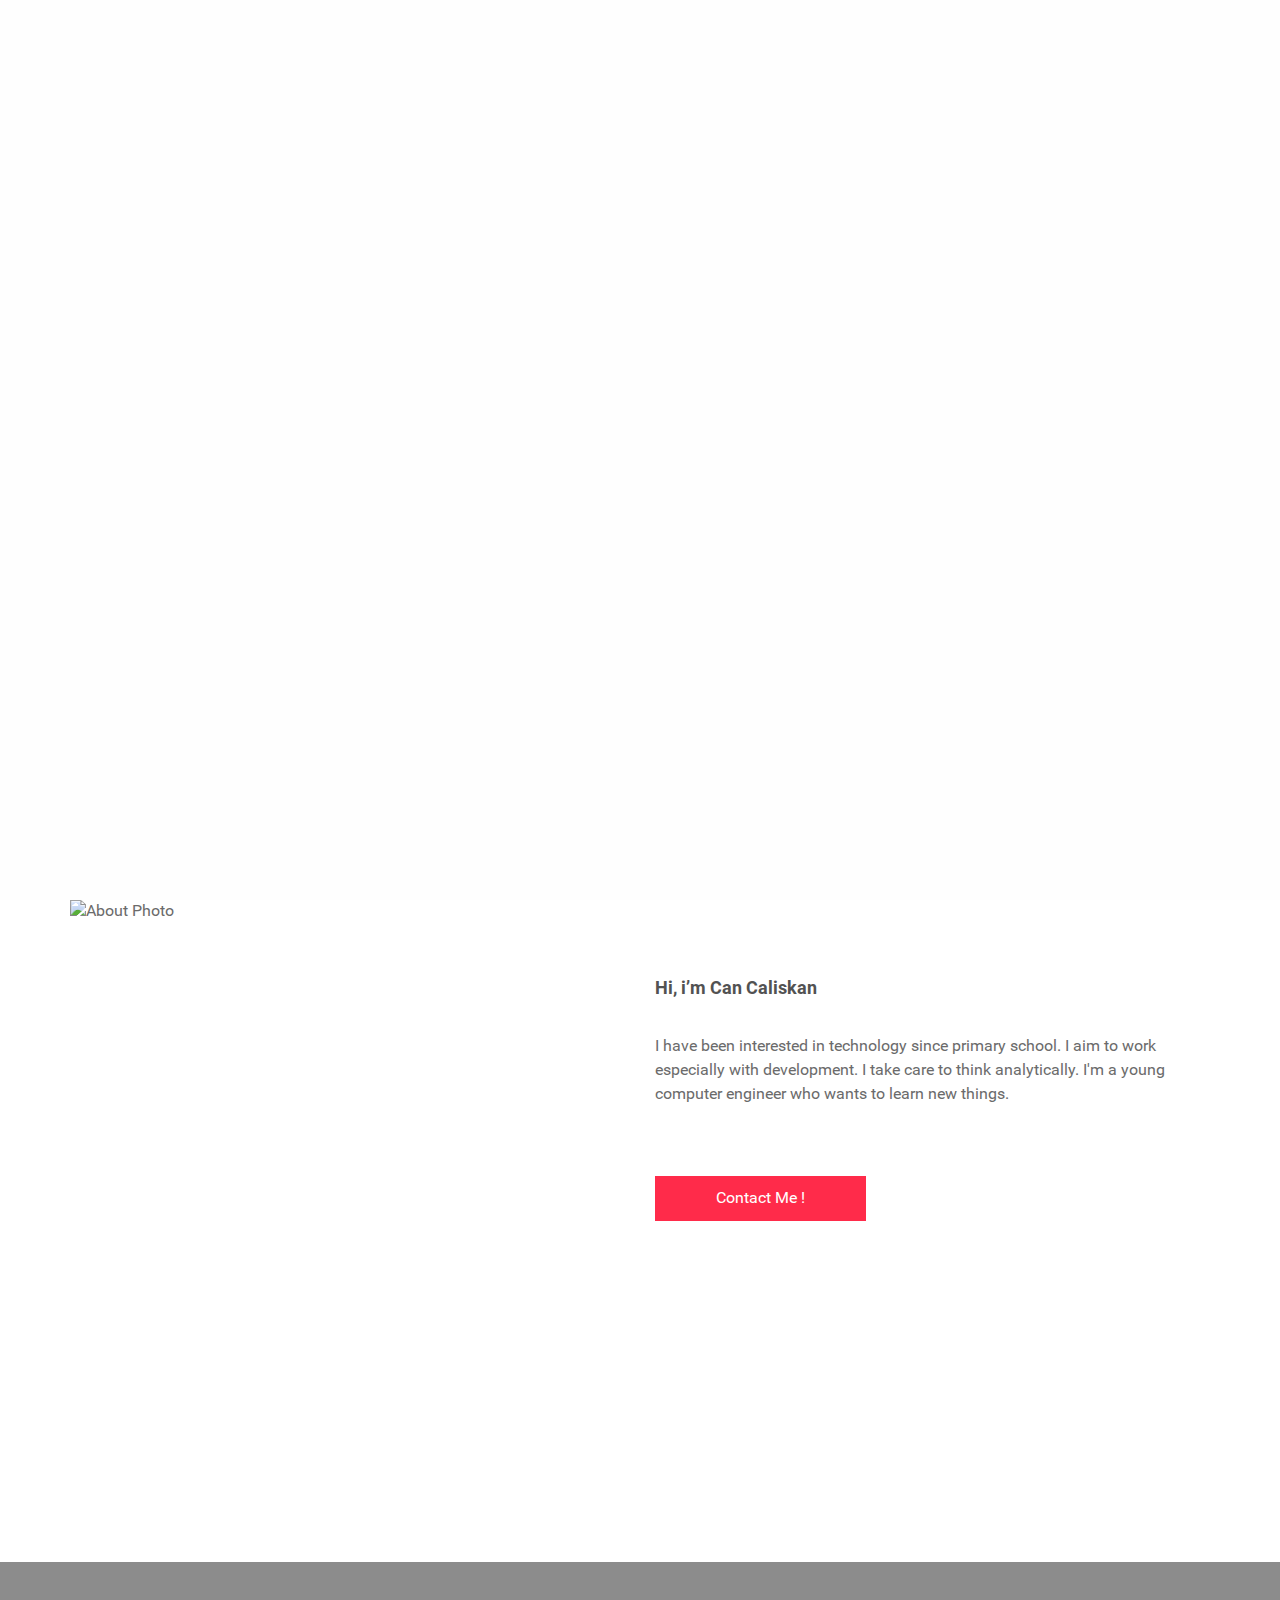
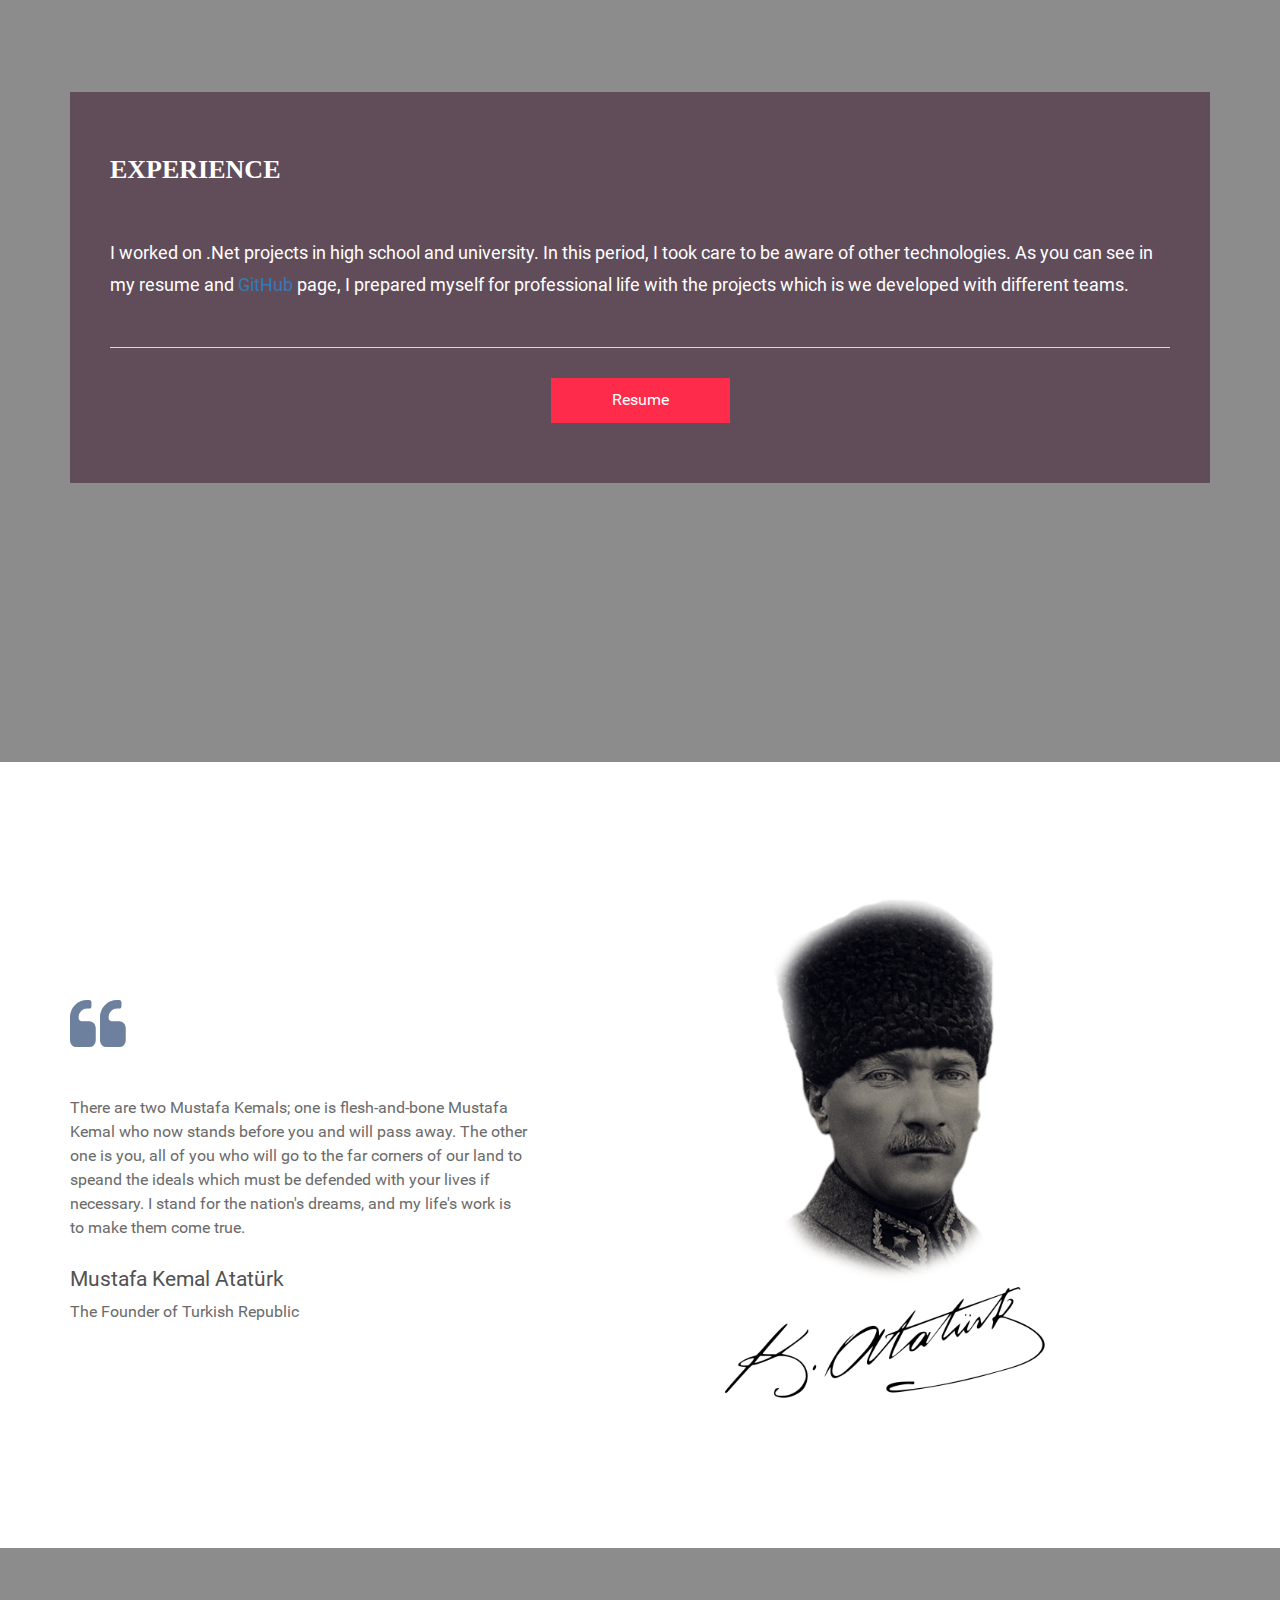
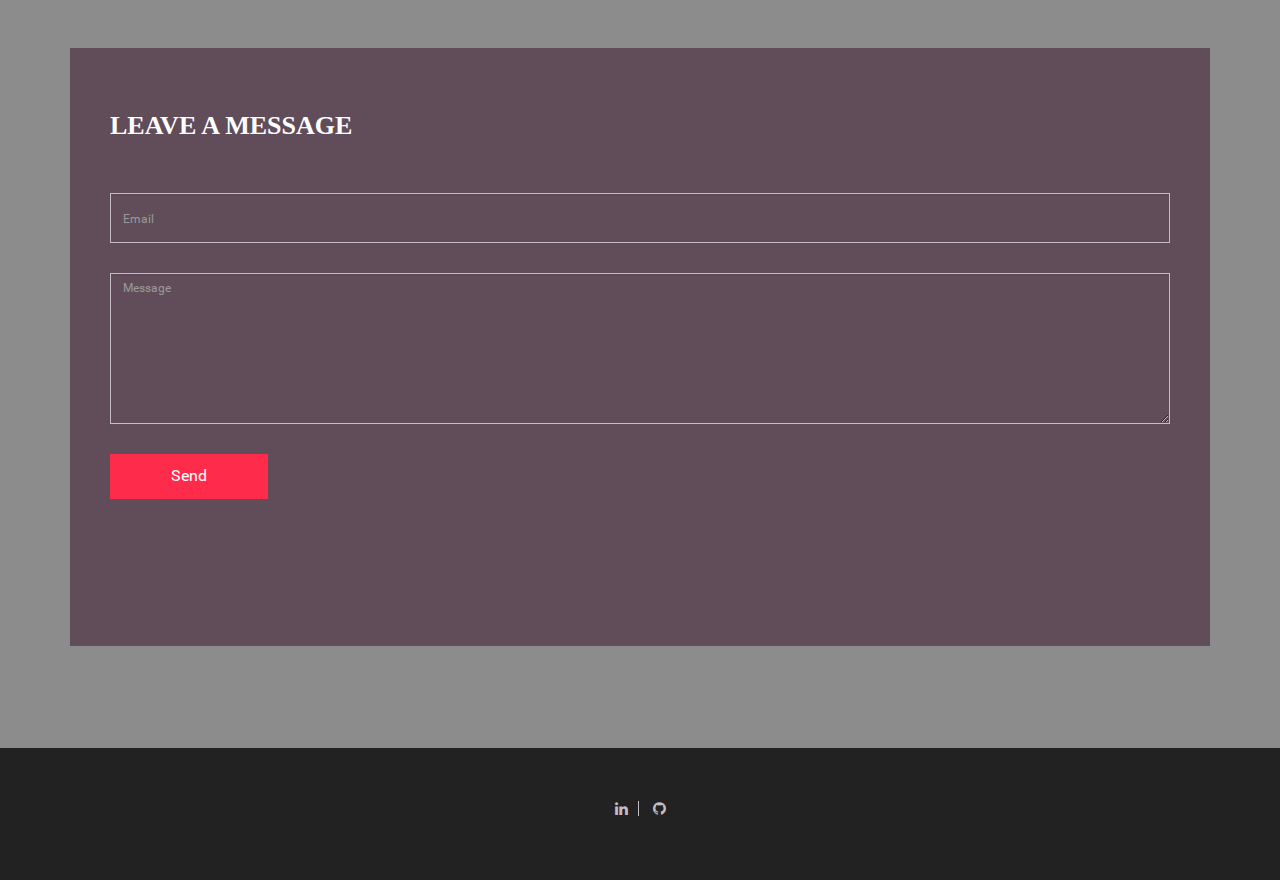
==== commit 82c2cb94: "word fixed" ====
--- a/docs/index.html
+++ b/docs/index.html
@@ -109,7 +109,7 @@
 
                                     <div class="content-details content-border">
                                         <h5>I worked on
-										.Net projects in high school and university. In this priod, I took care to be aware of other
+										.Net projects in high school and university. In this period, I took care to be aware of other
 										technologies. As you can see in my resume and <a href="https://github.com/cancaliskan"><span>GitHub</span></a> page, I prepared myself for professional life with the projects which
 										is we developed with different teams.</h5>
                                     </div>
